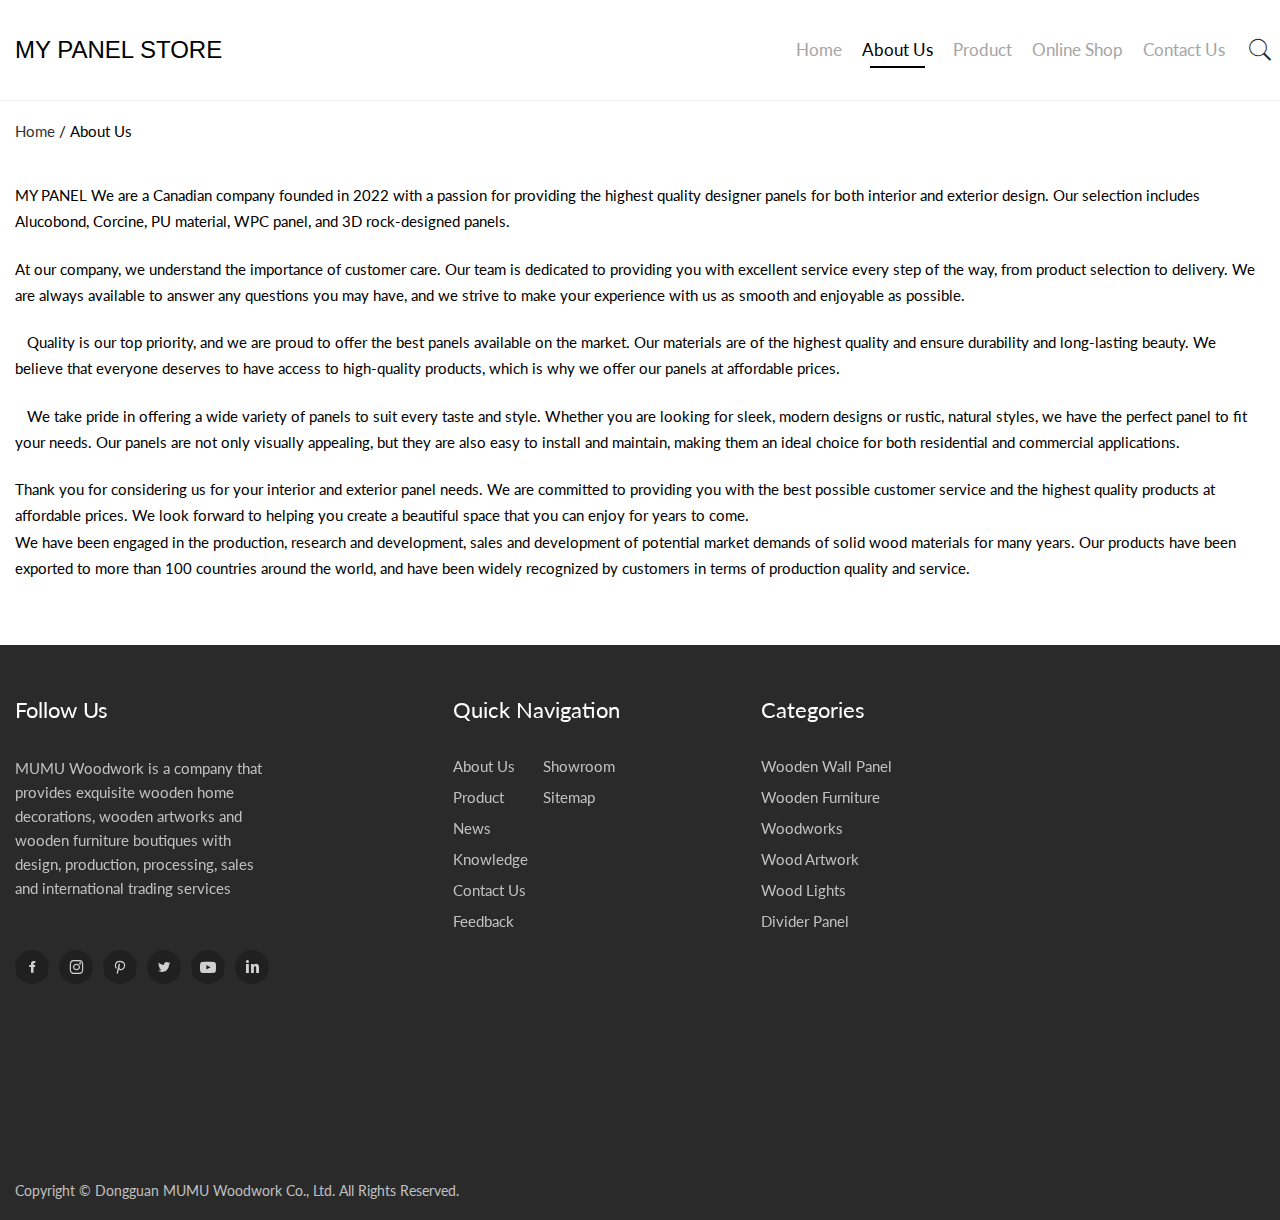
==== aboutus.html @ 703270cc "Add files via upload" ====
<!DOCTYPE html>
<html lang="en">

<head>
  <meta charset="utf-8">
  <title>About Us - Dongguan MUMU Woodwork Co., Ltd</title>
  <meta name="description" content="About Us">
  <meta name="keywords" content="About Us">
  <meta name="viewport"
    content="width=device-width, initial-scale=1, minimum-scale=1, maximum-scale=5, viewport-fit=cover">
  <meta name="application-name" content="Dongguan MUMU Woodwork Co., Ltd">
  <meta name="twitter:card" content="summary">
  <meta name="twitter:title" content="About Us - Dongguan MUMU Woodwork Co., Ltd">
  <meta name="twitter:description" content="About Us">
  <meta name="twitter:image" content="https://www.mumu-ing.com/uploads/202028101/logo202006190943495362765.jpg">
  <meta http-equiv="X-UA-Compatible" content="IE=edge">
  <meta property="og:site_name" content="Dongguan MUMU Woodwork Co., Ltd">
  <meta property="og:type" content="website">
  <meta property="og:title" content="About Us - Dongguan MUMU Woodwork Co., Ltd">
  <meta property="og:description" content="About Us">
  <meta property="og:url" content="https://www.mumu-ing.com/about-us/">
  <meta property="og:image" content="images/logo202006190943495362765.jpg">
  <link href="https://www.mumu-ing.com/about-us/" rel="canonical">
  <link href="favicon.ico" rel="shortcut icon" type="image/x-icon">
  <link href="css/toastr.min.css" rel="stylesheet" type="text/css">
  <link href="css/swiper.min.css" rel="stylesheet" type="text/css">
  <link href="css/style.css" rel="stylesheet" type="text/css">

  <link href="css/mu-code.css" rel="stylesheet" type="text/css">
  <style>
    .logo img {
      max-height: 70px;
    }

    .about .container {
      justify-content: center;
    }

    @media (max-width: 768px) {
      .logo img {
        max-height: 55px;
      }
    }

    .fcontact li {
      flex-direction: column;
    }
  </style>
</head>

<body>

  <!-- header -->
  <header>
    <div class="container flex-jc-sb"><a href="https://www.mumu-ing.com/" class="logo">
        <p style="font-family: Arial, Helvetica, sans-serif; font-size: x-large;">MY PANEL STORE</p>
      </a>
      <div class="head-box">
        <div class="search-box">
          <input class="searchtxt" name="lname" id="txtSearch" placeholder="Keyword">
          <button type="button" class="searchbtn" onclick="PSearch()" id="btnSearch" title="Search"><i
              class="iconfont icon-search"></i></button>
        </div>
        <nav>
          <ul class="nav">
            <li id="liHome"> <a href="index.html" class="inmenu">Home</a></li>
            <li id="liabout-us"> <a href="aboutus.html" class="inmenu_1">About Us</a></li>
            <li id="liproducts" onmouseover="displaySubMenu(this)" onmouseout="hideSubMenu(this)"><a
                href="https://www.mumu-ing.com/products" class="inmenu">Product</a>
              <ul class="submenu nav0">
                <li class="side_nav1" id="HeadProCat1"><a href="https://www.mumu-ing.com/wood-decorative-panels/">Wooden
                    Wall Panel</a></li>
                <li class="side_nav1" id="HeadProCat2"><a href="https://www.mumu-ing.com/wooden-furniture/">Alucobond
                    Panels</a></li>
                <li class="side_nav1" id="HeadProCat3"><a href="https://www.mumu-ing.com/wooden-gifts/">3D Rock
                    Panels</a></li>
                <li class="side_nav1" id="HeadProCat4"><a href="https://www.mumu-ing.com/wood-artwork/">WPC Panels</a>
                </li>
                <li class="side_nav1" id="HeadProCat5"><a href="https://www.mumu-ing.com/wood-lights/">PU Designers</a>
                </li>

              </ul>
            </li>
            <li id="linewslist-1"><a href="https://www.mumu-ing.com/newslist-1" class="inmenu">Online Shop</a></li>

            <li id="licontact-us"> <a href="https://www.mumu-ing.com/contact-us" class="inmenu">Contact Us</a></li>


          </ul>
        </nav>
        <i class="iconfont icon-search head-search-btn"></i><!-- language list -->
      </div>
      <div class="mob-menu"><span></span><span></span><span></span></div>
    </div>
  </header>
  <!-- main -->
  <main class="siggle-page innerpage About Us">
    <div class="inner-banner"><img src></div>
    <div class="page-box">
      <div class="container clearfix">
        <div class="crumbs"><a href="https://www.mumu-ing.com/">Home</a> / <h1>About Us</h1>
        </div>
        <div class="pageAll">
          <section>
            <p style="line-height: 1.75em;">MY PANEL We are a Canadian company founded in 2022 with a passion for
              providing the highest quality designer panels for both interior and exterior design. Our selection
              includes Alucobond, Corcine, PU material, WPC panel, and 3D rock-designed panels.<br></p><BR>
            <p style="line-height: 1.75em;">At our company, we understand the importance of customer care. Our team is
              dedicated to providing you with excellent service every step of the way, from product selection to
              delivery. We are always available to answer any questions you may have, and we strive to make your
              experience with us as smooth and enjoyable as possible. </p><br>
            <p style="line-height: 1.75em;">   Quality is our top priority, and we are proud to offer the best panels available on the market. Our materials are of the highest quality and ensure durability and long-lasting beauty. We believe that everyone deserves to have access to high-quality products, which is why we offer our panels at affordable prices.</p>
            <br>
            <p style="line-height: 1.75em;">   We take pride in offering a wide variety of panels to suit every taste and style. Whether you are looking for sleek, modern designs or rustic, natural styles, we have the perfect panel to fit your needs. Our panels are not only visually appealing, but they are also easy to install and maintain, making them an ideal choice for both residential and commercial applications.</p>
           <br>
            <p style="line-height: 1.75em;">Thank you for considering us for your interior and exterior panel needs. We are committed to providing you with the best possible customer service and the highest quality products at affordable prices. We look forward to helping you create a beautiful space that you can enjoy for years to come.</p>
            <p style="line-height: 1.75em;">We have been engaged in the production, research and development, sales and
              development of potential market demands of solid wood materials for many years. Our products have been
              exported to more than 100 countries around the world, and have been widely recognized by customers in
              terms of production quality and service.</p>
          
          </section>
        </div>
      </div>
    </div>
    <div class="contactmap"><img src="images/contactmap.jpg" alt="Contactmap"></div>
  </main>
  <!-- footer -->
  <footer>
    <div class="foot-t">
      <div class="container">
        <div class="foot-list flex-jc-sb">
          <div class="foot-item1 fadeUp">
            <h6>Follow Us</h6>
            <!-- footItem1 -->
            <p>MUMU Woodwork is a company that provides exquisite wooden home decorations, wooden artworks and wooden
              furniture boutiques with design, production, processing, sales and international trading services</p>
            <div class="fshare">
              <a href="https://www.facebook.com/mumudesign.dongguan/" target="_blank" rel="nofollow" title="facebook"><i
                  class="iconfont icon-facebook"></i></a>
              <a href="https://twitter.com/Mumu67521302" target="_blank" rel="nofollow" title="twitter"><i
                  class="iconfont icon-twitter"></i></a>
              <a href="https://www.linkedin.com/in/mumudesign/" target="_blank" rel="nofollow" title="linkedin"><i
                  class="iconfont icon-linkedin"></i></a>
              <a href="https://www.youtube.com/channel/UCdIeH8KXdBU60ajY50mnPTQ" target="_blank" rel="nofollow"
                title="youtube1"><i class="iconfont icon-youtube1"></i></a>
              <a href="https://www.pinterest.com/0f6ly6moae4ahxvrwud5t3xowgu6x1/" target="_blank" rel="nofollow"
                title="pinterest"><i class="iconfont icon-pinterest"></i></a>
            </div>
          </div>
          <div class="foot-item-box flex-jc-sb">
            <div class="foot-item2 fadeUp">
              <h6>Quick Navigation</h6>
              <ul class="fnav">
                <li id="li_Menu101_about-us"> <a href="https://www.mumu-ing.com/about-us" class="inmenu_1">About Us</a>
                </li>
                <li id="li_Menu101_products"> <a href="https://www.mumu-ing.com/products" class="inmenu">Product</a>
                </li>
                <li id="li_Menu101_newslist-1"> <a href="https://www.mumu-ing.com/newslist-1" class="inmenu">News</a>
                </li>
                <li id="li_Menu101_Info"> <a href="https://www.mumu-ing.com/info/" class="inmenu">Knowledge</a></li>
                <li id="li_Menu101_contact-us"> <a href="https://www.mumu-ing.com/contact-us" class="inmenu">Contact
                    Us</a></li>
                <li id="li_Menu101_inquiry"> <a href="https://www.mumu-ing.com/inquiry" class="inmenu">Feedback</a></li>
                <li id="li_Menu101_showroom"> <a href="https://www.mumu-ing.com/showroom/decorative-wall-painting/"
                    class="inmenu">Showroom</a></li>

                <li id="li_Menu101_sitemap"><a href="/sitemap.xml" class="inmenu">Sitemap</a></li>
              </ul>
            </div>
            <div class="foot-item3 fadeUp">
              <h6>Categories</h6>
              <!-- fprotype -->
              <ul class="fpronav">
                <li class="side_nav1" id="HeadProCat1"><a href="https://www.mumu-ing.com/wood-decorative-panels/">Wooden
                    Wall Panel</a></li>
                <li class="side_nav1" id="HeadProCat2"><a href="https://www.mumu-ing.com/wooden-furniture/">Wooden
                    Furniture</a></li>
                <li class="side_nav1" id="HeadProCat3"><a href="https://www.mumu-ing.com/wooden-gifts/">Woodworks</a>
                </li>
                <li class="side_nav1" id="HeadProCat4"><a href="https://www.mumu-ing.com/wood-artwork/">Wood Artwork</a>
                </li>
                <li class="side_nav1" id="HeadProCat5"><a href="https://www.mumu-ing.com/wood-lights/">Wood Lights</a>
                </li>
                <li class="side_nav1" id="HeadProCat6"><a href="https://www.mumu-ing.com/divider-panel/">Divider
                    Panel</a></li>

              </ul>
            </div>
            <div class="foot-item4 fadeUp">
              <h6>Contact Us</h6>
              <ul class="fcontact">
                <li>
                  <p>E-mail:</p>
                  <p><a href="mailto:jerry@mumu-ing.com" id="T9">jerry@mumu-ing.com</a></p>
                </li>
                <li>
                  <p>Phone:</p>
                  <p><a href="tel:+8613751136372">+8613751136372</a></p>
                </li>
                <li>
                  <p>Telephone:</p>
                  <p><a href="tel:+86-769-89793850">+86-769-89793850</a></p>
                </li>
                <!-- footcontinfo -->

                <li>
                  <p>Address:</p>
                  <p>Room No.2602, Universal Commerce Center,Dongguan, China 523073</p>
                </li>
              </ul>
            </div>
          </div>
        </div>
      </div>
    </div>
    <div class="foot-b">
      <div class="container">
        <p class="copyright">Copyright © Dongguan MUMU Woodwork Co., Ltd. All Rights Reserved.</p>
      </div>
    </div>
    <p class="gotop"><i class="iconfont icon-arrow-t"></i></p>
    <!-- mobile display -->
    <div class="mobile-bottom">
      <div class="mobile-bottom-item"><a href="https://api.whatsapp.com/send?l=en&phone=8613751136372" id="M8"
          target="_blank" rel="nofollow" title="whatsapp"><i class="iconfont icon-whatsapp"
            aria-hidden="true"></i>whatsapp</a></div>
      <div class="mobile-bottom-item"><a href="tel:+8613751136372" id="M7" target="_blank" rel="nofollow"
          title="phone"><i class="iconfont icon-phone" aria-hidden="true"></i>phone</a></div>
      <div class="mobile-bottom-item"><a href="mailto:jerry@mumu-ing.com" id="M9" target="_blank" rel="nofollow"
          title="E-mail"><i class="iconfont icon-email" aria-hidden="true"></i>E-mail</a></div>
      <div class="mobile-bottom-item"><a href="/contact-us" title="Inquiry"><i class="iconfont icon-liaotian"
            aria-hidden="true"></i>Inquiry</a></div>
    </div>
  </footer>
  <!-- script -->
  <script src="js/jquery-3.6.0.js"></script>
  <script src="js/Site_Common.js"></script>
  <script src="js/swiper.min.js"></script>
  <script src="js/toastr.min.js"></script>
  <script src="js/style.js"></script>
  <script src="js/en.js"></script>
  <script src="js/pcfeedback648447.js"></script>
  <script src="js/liteyt.js"></script>
  <script src="js/js408.js"></script>
  <script src="js/float28101.js" type="text/javascript"></script>
  <script>
    $('.fshare a:nth-child(1)').after($('.fshare a:last-child')).after('<a href="https://www.instagram.com/mumudesign_com/" target="_blank" rel="nofollow" title="instagram"><i class="iconfont icon-ins"></i></a>')
    $('.fshare').append($('.fshare a:nth-child(5)'))
    $('.fcontact li:nth-child(1)').after('<li><p>Fax:</p><p>+86-769-89793851</p></li>')
    $('.fcontact').prepend($('.fcontact li:eq(3)'))
    $('.fcontact li:eq(3)').after($('.fcontact li:eq(1)'))
    $('.fcontact li:last-child>p:nth-child(1)').text('Address:  Selling Centre：')
    $('.fcontact').append('<li><p>Production Centre：</p><p>No.100,Mingzhuroad,Sha Tian Town,Dongguan,China 523073</p></li>')
  </script>

</body>

</html>
---- css/style.css ----
﻿@charset "utf-8";
@import url('https://fonts.googleapis.com/css2?family=Lato:wght@300;400&display=swap');

@font-face {
    font-family: iconfont;
    font-display: swap;
    src: url(../fonts/iconfont.woff2) format('woff2'), url(../fonts/iconfont.woff) format('woff'), url(../fonts/iconfont.ttf) format('truetype')
}

.iconfont {
    font-family: iconfont !important;
    font-size: 16px;
    font-style: normal;
    -webkit-font-smoothing: antialiased;
    -moz-osx-font-smoothing: grayscale
}

.icon-Download:before {
    content: "\e675"
}

.icon-xiaohuoche:before {
    content: "\e620"
}

.icon-dianhua:before {
    content: "\e661"
}

.icon-baozhang:before {
    content: "\e7ba"
}

.icon-bi:before {
    content: "\e61b"
}

.icon-email1:before {
    content: "\e737"
}

.icon-user:before {
    content: "\e92d"
}

.icon-H:before {
    content: "\e609"
}

.icon-PhoneMobile:before {
    content: "\e6be"
}

.icon-company:before {
    content: "\ea15"
}

.icon-arrow-long-r:before {
    content: "\e92e"
}

.icon-youtube1:before {
    content: "\e7b2"
}

.icon-gp:before {
    content: "\e65d"
}

.icon-rili:before {
    content: "\e603"
}

.icon-diqiu:before {
    content: "\e60a"
}

.icon-gongsi:before {
    content: "\e617"
}

.icon-zhizao:before {
    content: "\e600"
}

.icon-fuwu:before {
    content: "\e704"
}

.icon-jingyan:before {
    content: "\e61a"
}

.icon-users:before {
    content: "\e62e"
}

.icon-skype:before {
    content: "\ec02"
}

.icon-arrow-r:before {
    content: "\e64d"
}

.icon-facebook:before {
    content: "\e63a"
}

.icon-close:before {
    content: "\e650"
}

.icon-twitter:before {
    content: "\e726"
}

.icon-arrow-l:before {
    content: "\e606"
}

.icon-ins:before {
    content: "\e664"
}

.icon-arrow-t:before {
    content: "\e60d"
}

.icon-pinterest:before {
    content: "\e685"
}

.icon-search:before {
    content: "\e64f"
}

.icon-arrow-b:before {
    content: "\e60c"
}

.icon-email:before {
    content: "\e638"
}

.icon-phone:before {
    content: "\e63d"
}

.icon-liaotian:before {
    content: "\e6db"
}

.icon-home:before {
    content: "\e821"
}

.icon-xiazai:before {
    content: "\e610"
}

.icon-dizhi1:before {
    content: "\e628"
}

.icon-linkedin:before {
    content: "\e696"
}

.icon-youtube:before {
    content: "\e660"
}

.icon-whatsapp:before {
    content: "\e933"
}

.icon-whatsapp1:before {
    content: "\e97b"
}

* {
    margin: 0;
    padding: 0;
    box-sizing: border-box;
    -webkit-tap-highlight-color: transparent
}

a,
a:hover {
    text-decoration: none;
    color: inherit;
    cursor: pointer
}

button,
input,
textarea {
    outline: 0;
    border: none;
    font: inherit;
    -webkit-appearance: none;
    border-radius: 0
}

button {
    cursor: pointer
}

i {
    vertical-align: middle
}

img {
    max-width: 100%;
    max-height: 100%;
    border: none;
    transition: all .3s ease-in-out
}

input::placeholder,
textarea::placeholder {
    font-family: inherit
}

li,
ul {
    list-style: none
}

h1,
h2,
h3,
h4,
h5,
h6 {
    font-size: inherit
}

.clearfix {
    zoom: 1
}

.clearfix::after {
    content: '';
    display: block;
    height: 0;
    visibility: hidden;
    clear: both
}

.flex {
    display: flex;
    flex-wrap: wrap
}

.flex-ai-c {
    display: flex;
    flex-wrap: wrap;
    align-items: center
}

.flex-ai-fs {
    display: flex;
    flex-wrap: wrap;
    align-items: flex-start
}

.flex-ai-fe {
    display: flex;
    flex-wrap: wrap;
    align-items: flex-end
}

.flex-jc-c {
    display: flex;
    flex-wrap: wrap;
    justify-content: center
}

.flex-jc-sb {
    display: flex;
    flex-wrap: wrap;
    justify-content: space-between
}

.flex-jc-sa {
    display: flex;
    flex-wrap: wrap;
    justify-content: space-around
}

.flex-jc-fe {
    display: flex;
    flex-wrap: wrap;
    justify-content: flex-end
}

.flex-jc-fs {
    display: flex;
    flex-wrap: wrap;
    justify-content: flex-start
}

.flex-jc-ai-c {
    display: flex;
    flex-wrap: wrap;
    justify-content: center;
    align-items: center
}

.container {
    width: 100%;
    max-width: 1600px;
    margin: 0 auto
}

.container-s {
    width: 100%;
    max-width: 1200px;
    margin: 0 auto
}

table {
    border-collapse: collapse
}

.table td,
.table th {
    border: 1px solid #e5e5e5;
    padding: 6px 16px
}

.table-bottom td,
.table-bottom th {
    border-bottom: 1px solid #e5e5e5;
    padding: 8px
}

body {
    font-family: Lato, sans-serif;
    max-width: 1920px;
    margin-left: auto;
    margin-right: auto;
    font-size: 15px;
    padding-top: 100px;
    line-height: 1.4
}

.body-layer {
    overflow-y: hidden
}

html {
    font-size: 13.3333vw
}

#jljw_IM_GdImBox {
    z-index: 900 !important
}

.products-add-inquirl,
.project-name {
    -moz-user-select: none;
    -webkit-user-select: none;
    -ms-user-select: none;
    -khtml-user-select: none;
    user-select: none
}

header {
    position: fixed;
    top: 0;
    left: 0;
    right: 0;
    background: #FFF;
    width: 100%;
    max-width: 1920px;
    margin: 0 auto;
    z-index: 999;
    transition: all .2s ease-in;
    height: 100px
}

header .container {
    height: 100%;
    align-items: center
}

.headact {
    height: 70px;
    box-shadow: 0 0 6px #CCC
}

#xyz {
    position: relative;
    margin-left: 30px;
    background: #FFF;
    width: 140px;
    height: 31px;
    z-index: 99;
    border: 1px solid #e5e5e5
}

.xyz12 {
    position: absolute;
    top: 0;
    left: 0;
    width: 100%;
    background: #FFF
}

#xyz .xyz12 span {
    position: absolute;
    right: 5px;
    top: 12px;
    width: 0;
    height: 0;
    border: 6px solid transparent;
    border-top: 6px solid #000;
    cursor: pointer
}

#xyz .xyz12 li {
    padding: 4px 0 4px 10px
}

#xyz .xyz12 li a img {
    margin-right: 5px;
    vertical-align: middle
}

#xyz .xyz12 ul li:nth-child(n+2) {
    display: none
}

header #xyz ul li:hover {
    background: #F2F2F2
}

.logo {
    display: flex;
    max-width: 20%;
    height: 100%;
    align-items: center;
    justify-content: center;
    margin-right: auto
}

.logo img {
    max-height: 84%
}

nav {
    height: 100%
}

nav .nav {
    display: flex;
    height: 100%
}

nav .nav li:not(.liproducts-diff) {
    position: relative
}

nav .nav li a {
    color: #a4a4a4;
    text-transform: capitalize
}

nav .nav>li>a {
    padding: 0 18px;
    height: 100%;
    display: flex;
    align-items: center;
    white-space: nowrap;
    font-size: 17px
}

nav .nav li .inmenu_1,
nav .nav li:hover>a {
    color: #000
}

nav .nav .submenu {
    opacity: 0;
    position: absolute;
    top: 100%;
    left: 0;
    width: 250px;
    background: #FFF;
    transition: all .3s ease-in-out;
    z-index: 9;
    border-top: 1px solid #e5e5e5;
    border-bottom: 1px solid #e5e5e5;
    transform: rotateX(90deg);
    transform-origin: top
}

nav .nav .liproducts-diff .submenu {
    width: 100%;
    display: flex;
    flex-wrap: wrap;
    justify-content: flex-start;
    padding: 60px 15%
}

nav .nav .submenu li a {
    width: 100%;
    white-space: nowrap;
    overflow: hidden;
    text-overflow: ellipsis;
    display: block;
    line-height: 1.6
}

.cate-con .cate-info {
    display: none
}

.cate-con .cate-img {
    position: absolute;
    top: 0;
    left: 0;
    border: 1px solid #e5e5e5;
    overflow: hidden;
    width: 100px;
    height: 100px;
    display: flex;
    align-items: center;
    justify-content: center
}

.cate-con .cate-img img {
    max-height: 98px;
    max-width: 98px;
    width: 100%;
    height: 100%;
    object-fit: cover
}

.cate-con .cate-img:hover img {
    transform: scale(1.1)
}

nav .nav .submenu>.LiLevel1 {
    width: 33%;
    position: relative;
    min-height: 100px;
    padding: 0 6% 0 118px;
    margin: 0 0 30px 0
}

nav .nav .submenu>.LiLevel1>a {
    color: #000
}

nav .nav .submenu>.LiLevel1>a:hover {
    color: #000
}

nav .nav .submenu .LiLevel2 a {
    font-size: 12px
}

nav .nav>li:hover .submenu {
    opacity: 1;
    transform: rotateX(0)
}

.search-box {
    width: 100%;
    height: 0;
    justify-content: center;
    align-items: center;
    display: flex;
    position: absolute;
    top: 100%;
    left: 0;
    background: #FFF;
    transition: all .3s ease-in-out;
    overflow: hidden;
    opacity: 0
}

.search-box-act {
    height: 90px;
    opacity: 1
}

.search-box #txtSearch {
    height: 38px;
    border-bottom: 1px solid #e5e5e5;
    width: 75%;
    background: #FFF;
    max-width: 600px
}

.search-box #txtSearch::placeholder {
    color: #000
}

.search-box #btnSearch {
    background-color: #000;
    text-align: center;
    width: 38px;
    height: 38px;
    line-height: 38px;
    margin-left: 20px
}

.search-box #btnSearch i {
    color: #FFF
}

.head-search-btn {
    font-size: 22px;
    cursor: pointer;
    margin-left: 20px;
    padding: 4px;
    color: #2a2a2a
}

#swiper-banner img {
    width: 100%;
    display: block
}

#swiper-banner .swiper-button-next,
#swiper-banner .swiper-button-prev {
    width: 30px;
    height: 60px;
    background: rgba(0, 0, 0, .2);
    text-align: center;
    line-height: 60px;
    transition: all .3s ease-in-out;
    margin-top: -30px
}

#swiper-banner .swiper-button-next:hover,
#swiper-banner .swiper-button-prev:hover {
    background-color: rgba(0, 0, 0, .6)
}

#swiper-banner .swiper-button-next {
    right: 0
}

#swiper-banner .swiper-button-prev {
    left: 0
}

#swiper-banner .swiper-button-next i,
#swiper-banner .swiper-button-prev i {
    font-size: 30px;
    color: #FFF
}

.swiper-pagination-bullet {
    background: #FFF;
    opacity: 1;
    width: 10px;
    height: 10px;
    margin: 0 8px
}

.swiper-pagination-bullet-active {
    background: #000
}

.productcate {
    margin-top: 28px
}

.productcate>ul {
    justify-content: space-between
}

.productcate-list li {
    position: relative;
    overflow: hidden;
    width: 32.6%
}

.productcate-img img {
    width: 100%;
    display: block
}

.productcate-hot {
    position: absolute;
    right: 0;
    top: 0;
    background: #000;
    border-radius: 0 0 0 16px;
    color: #FFF;
    padding: 6px 10px;
    z-index: 1
}

.productcate-hot strong {
    font-weight: 400;
    font-size: 20px;
    display: block
}

.productcate-box {
    position: absolute;
    left: 100%;
    top: 0;
    background: rgba(0, 0, 0, .8);
    color: #FFF;
    width: 50%;
    height: 100%;
    display: flex;
    flex-direction: column;
    justify-content: flex-end;
    padding: 20px 6%;
    transition: left .3s ease-in-out
}

.productcate-box-title {
    font-size: 20px;
    display: -webkit-box;
    -webkit-box-orient: vertical;
    -webkit-line-clamp: 2;
    overflow: hidden;
    line-height: 1.2;
    max-height: 48px
}

.productcate-box-more {
    font-size: 16px;
    font-weight: 400;
    color: #000;
    padding: 20px 0
}

.productcate-list li:hover .productcate-box {
    left: 50%
}

.about,
.hotproduct,
.writetous {
    overflow: hidden
}

.about {
    padding: 6% 0
}

.about .container-s {
    align-items: center
}

.about-l {
    width: 40%
}

.home-title {
    font-size: 36px;
    font-weight: 600;
    color: #232323;
    text-transform: capitalize
}

.home-more {
    display: inline-block;
    width: 160px;
    border: 1px solid #000;
    text-align: center;
    color: #000;
    padding: 12px 0;
    text-transform: uppercase;
    transition: all .2s ease-in-out
}

.home-more:hover {
    background: #000;
    color: #FFF
}

.about-l-text {
    color: #555;
    display: -webkit-box;
    -webkit-box-orient: vertical;
    -webkit-line-clamp: 5;
    overflow: hidden;
    margin: 40px 0;
    line-height: 1.6;
    max-height: 120px
}

.about-r {
    width: 50%
}

.about-r li {
    width: 33.3%;
    border: 1px solid #e5e5e5;
    text-align: center;
    padding: 26px 0;
    border-right: none;
    transition: all .2s ease-in-out
}

.about-r li:nth-child(3n) {
    border-right: 1px solid #e5e5e5
}

.about-r li:nth-child(n+4) {
    border-top: none
}

.about-r li i,
.about-r li em {
    font-size: 40px;
    color: #000
}

.about-r li:hover {
    box-shadow: 0 0 14px #CCC
}

.about-r-title {
    font-size: 16px;
    color: #2b2b2b;
    margin: 8px 0
}

.about-r-num {
    font-size: 30px;
    color: #2b2b2b
}

.about-r-num sub,
.about-r-num sup {
    font-size: 16px;
    vertical-align: bottom
}

.about-r-num sup {
    vertical-align: super;
    font-size: 14px
}

.highpro {
    background: #2a2a2a
}

.highpro-l,
.highpro-r {
    width: 50%
}

.highpro-l img {
    display: block;
    width: 100%;
    height: 100%
}

.highpro-r {
    background: #2a2a2a;
    padding: 6%;
    color: #FFF
}

.highpro-r .home-title {
    color: #FFF;
    font-weight: 400
}

.highpro-text {
    font-size: 15px;
    color: #c1c0c0;
    line-height: 1.6;
    margin: 30px 0 40px
}

.highpro-authentication {
    display: flex;
    flex-wrap: wrap
}

.highpro-authentication li {
    width: 50%;
    position: relative;
    padding-left: 26px;
    font-size: 14px;
    color: #c1c0c0;
    margin-bottom: 16px
}

.highpro-authentication li::before {
    content: '';
    display: block;
    width: 8px;
    height: 8px;
    background: #000;
    border-radius: 50%;
    position: absolute;
    left: 0;
    top: 5px
}

.highpro-step {
    display: flex;
    justify-content: space-between;
    margin-bottom: 7%
}

.highpro-r-box::before {
    content: '';
    width: 88%;
    height: 1px;
    background: #434343;
    left: 6%;
    top: 20px;
    position: absolute
}

.highpro-step li {
    position: relative;
    cursor: pointer
}

.highpro-step-num {
    width: 40px;
    height: 40px;
    background: #252525;
    border: 1px solid #626262;
    border-radius: 50%;
    text-align: center;
    line-height: 40px;
    font-size: 20px;
    color: #FFF;
    margin: 0 auto 18px
}

.highpro-step-title {
    font-size: 18px
}

.highpro-step-act .highpro-step-title {
    color: #7bc933
}

.highpro-step-act .highpro-step-num {
    background: #000;
    border-color: #000
}

.highpro-l .swiper-pagination {
    bottom: 20px
}

.hotproduct {
    padding: 6% 0
}

.hotproduct-l {
    width: 23%;
    padding-right: 3%
}

.hotproduct-r {
    width: 77%;
    position: relative;
    overflow: hidden
}

.hotpro-list {
    display: flex;
    flex-wrap: wrap;
    transition: transform .8s ease-in-out, opacity .2s ease-in-out;
    transform: scale(0);
    position: absolute;
    top: 0;
    left: 0;
    opacity: 0
}

.hotpro-list-act {
    transform: scale(1);
    position: static;
    opacity: 1
}

.hotpro-list li {
    width: calc(33% - 8px);
    margin: 0 16px 16px 0
}

.hotpro-list li>a {
    display: block;
    overflow: hidden;
    position: relative
}

.hotpro-box {
    position: absolute;
    bottom: -60px;
    background: rgba(42, 42, 42, .85);
    color: #FFF;
    padding: 8px 15px;
    width: 100%;
    display: flex;
    justify-content: space-between;
    left: 0;
    align-items: center;
    transition: all .2s ease-in-out
}

.hotpro-img {
    border: 1px solid #bfbfbf;
    overflow: hidden;
    text-align: center;
    font-size: 0
}

.hotpro-img img {
    width: 100%
}

.hotpro-title {
    font-size: 16px;
    display: -webkit-box;
    -webkit-box-orient: vertical;
    -webkit-line-clamp: 2;
    overflow: hidden;
    max-height: 45px
}

.hotpro-box i,
.hotpro-box em {
    font-size: 24px
}

.hotpro-list li:nth-child(3n) {
    margin-right: 0
}

.hotpro-list li:nth-child(n+4) {
    margin-bottom: 0
}

.hotpro-list li:hover .hotpro-box {
    bottom: 0
}

.hotpro-list li:hover img {
    transform: scale(1.1)
}

.hotprocate {
    border-left: 1px solid #bfbfbf;
    margin: 30px 0 60px;
    padding-right: 10%
}

.hotprocate li {
    padding: 10px 0 10px 20px;
    position: relative;
    margin-bottom: 6px;
    font-size: 16px;
    color: #777;
    cursor: pointer;
    white-space: nowrap;
    overflow: hidden;
    text-overflow: ellipsis;
    transition: all .2s ease-in-out
}

.hotprocate li::before {
    content: '';
    width: 2px;
    height: 100%;
    position: absolute;
    top: 0;
    left: 0;
    background: #000;
    opacity: 0;
    transition: all .2s ease-in-out
}

.hotprocate .hotprocate-act::before,
.hotprocate li:hover::before {
    opacity: 1
}

.hotprocate .hotprocate-act,
.hotprocate li:hover {
    color: #000
}

.writetous {
    background: #000;
    padding: 5% 0
}

.writetous .container-s {
    align-items: center
}

.writetous h5 {
    font-size: 30px;
    color: #2e2b26;
    text-transform: uppercase
}

.writetous h5 span {
    color: #FFF
}

.write-text {
    max-width: 560px;
    font-size: 16px;
    color: #2c2a28
}

.writetous .home-more {
    color: #FFF;
    border-color: #FFF
}

.writetous .home-more:hover {
    background: #FFF;
    color: #000
}

.news {
    padding: 6% 0
}

.news .home-title {
    text-align: center;
    margin-bottom: 5%
}

.news-list li {
    width: 32%
}

.news-img {
    overflow: hidden;
    display: block
}

.news-img img {
    display: block;
    width: 100%
}

.news-data {
    margin: 14px 0;
    font-size: 16px;
    color: #2c2a28
}

.news-data i {
    font-size: 18px;
    margin-right: 12px
}

.news-title {
    font-size: 16px;
    font-weight: 600;
    color: #2a2a2a;
    display: -webkit-box;
    -webkit-box-orient: vertical;
    -webkit-line-clamp: 2;
    overflow: hidden;
    text-transform: uppercase;
    transition: all .3s ease-in-out;
    max-height: 45px
}

.news-text {
    color: #7a7a7a;
    display: -webkit-box;
    -webkit-box-orient: vertical;
    -webkit-line-clamp: 2;
    overflow: hidden;
    margin: 12px 0 20px;
    max-height: 42px
}

.news-list li .home-more {
    padding: 10px 0;
    width: 200px
}

.news-list li:hover img {
    transform: scale(1.1)
}

.news-list li:hover .news-title {
    color: #000
}

.news-list li:hover .home-more {
    background: #000;
    color: #FFF
}

.location {
    background-position: center;
    background-size: cover;
    padding: 4.5% 0
}

.location .container-s {
    display: flex;
    justify-content: flex-end
}

.location-box {
    background: #FFF;
    padding: 5%;
    width: 400px
}

.location-title {
    font-size: 26px;
    font-weight: 600;
    color: #2a2a2a;
    padding-bottom: 10px
}

.contact li,
.contactus li {
    margin-top: 20px
}

.contact li a,
.contact li p {
    color: #606060
}

.contact li strong {
    display: inline-block;
    font-size: 16px;
    font-weight: 400;
    color: #2a2a2a;
    margin-bottom: 4px
}

footer,
footer a {
    color: #c1c0c0
}

.foot-t {
    background: #2a2a2a;
    padding: 50px 0 30px
}

.foot-list {
    overflow: hidden
}

.foot-list>.foot-item1 {
    width: 25%
}

.foot-list>.foot-item-box {
    width: 65%
}

.foot-list>.foot-item-box>div {
    max-width: 30%
}

.foot-item1 p {
    line-height: 1.6;
    max-width: 80%
}

.foot-list div h6 {
    font-size: 22px;
    font-weight: 400;
    margin-bottom: 30px;
    color: #000
}

.fnav li a,
.fpronav li a {
    display: block;
    margin-bottom: 10px;
    transition: color .2s ease-in-out
}

.fnav li a:hover,
.fpronav li a:hover {
    color: #000
}

.foot-qr {
    max-height: 120px
}

.foot-b {
    background: #2a2a2a;
    overflow: hidden;
    padding: 20px 0
}

.gotop {
    position: fixed;
    bottom: calc(145px + constant(safe-area-inset-bottom));
    bottom: calc(145px + env(safe-area-inset-bottom));
    right: 24px;
    width: 30px;
    height: 30px;
    background: #FFF;
    text-align: center;
    line-height: 30px;
    cursor: pointer;
    display: none;
    z-index: 10
}

.gotop i {
    color: #000;
    font-size: 20px
}

.mob-menu {
    display: none;
    cursor: pointer;
    margin-left: 30px;
    position: relative;
    height: 26px;
    width: 40px
}

.mob-menu span {
    position: absolute;
    right: 0;
    display: block;
    height: 4px;
    background: #000;
    border-radius: 2px;
    transition: all .2s ease-in-out
}

.mob-menu span:nth-child(1) {
    width: 80%;
    top: 0
}

.mob-menu span:nth-child(2) {
    width: 60%;
    top: 50%;
    margin-top: -2px
}

.mob-menu span:nth-child(3) {
    width: 80%;
    top: auto;
    bottom: 0
}

.mob-search {
    display: none
}

nav .nav>li i {
    display: none
}

.noscroll {
    overflow-Y: hidden
}

.mobact span {
    height: 3px
}

.mobact span:first-child {
    transform: rotate(45deg);
    top: 46%
}

.mobact span:nth-child(2) {
    opacity: 0
}

.mobact span:nth-child(3) {
    width: 80%;
    transform: rotate(-45deg);
    top: 46%
}

.mobile-bottom {
    background: #000;
    color: #FFF;
    display: flex;
    opacity: 0;
    transition: all .3s ease-in-out;
    height: 1.2rem;
    align-items: center;
    position: fixed;
    left: 0;
    bottom: -1.2rem;
    width: 100%;
    z-index: 500;
    overflow: hidden;
    padding: 4px 0
}

.mobile-bottom-item {
    text-align: center;
    width: 25%;
    font-size: .24rem;
    text-transform: uppercase
}

.mobile-bottom-item i {
    display: block;
    font-size: .45rem;
    margin-bottom: 4px
}

.fcontact li {
    display: flex;
    line-height: 1.4;
    margin-bottom: 10px
}

.fcontact li>p:nth-child(1) {
    margin-right: 10px;
    white-space: nowrap
}

.page-box {
    padding-bottom: 5%
}

.inner-banner {
    min-height: 1px;
    background-color: #EEE
}

.inner-banner img {
    display: block
}

.crumbs {
    color: #000;
    text-transform: capitalize;
    padding: 20px 0 40px
}

.crumbs h1 {
    display: inline-block;
    font-weight: 400
}

.crumbs a {
    color: #313131
}

.page-l {
    float: left;
    width: 330px;
    color: #2a2a2a
}

.page-r {
    width: calc(100% - 400px);
    float: right
}

.pageAll {
    width: 100%
}

.page-l-menu {
    text-align: center;
    margin-bottom: 30px
}

.page-l-menu-tit {
    background: #000;
    color: #FFF;
    padding: 4px 20px;
    font-size: 30px;
    text-transform: capitalize;
    font-family: Lato;
    font-weight: 300
}

.page-l-menu ul {
    border-left: 1px solid #e5e5e5;
    border-right: 1px solid #e5e5e5
}

.page-l-menu ul li a {
    display: block;
    padding: 15px 0;
    border-bottom: 1px solid #e5e5e5
}

.page-l-menu ul li a:hover {
    color: #000
}

.page-l-contact-box {
    border: 1px solid #e5e5e5;
    padding: 30px 26px
}

.page-l-contact-box>p {
    display: flex;
    margin-bottom: 12px
}

.page-l-contact-box>p:last-child {
    margin-bottom: 0
}

.page-l-contact-box>p a:hover {
    color: #000
}

.page-l-contact-box>p span {
    display: block;
    flex: 1
}

.page-l-contact-box strong {
    font-weight: 400;
    margin-right: 4px
}

.project-list li {
    display: flex;
    align-items: center;
    flex-wrap: wrap;
    border-bottom: 1px solid #e5e5e5;
    transition: all .3s ease-in-out;
    padding: 20px 0
}

.project-list li:last-child {
    margin-bottom: 0
}

.project-img {
    width: 25%;
    font-size: 0;
    overflow: hidden
}

.project-info {
    width: 75%;
    padding: 0 2%;
    color: #2a2a2a
}

.project-name {
    font-size: 20px;
    white-space: nowrap;
    overflow: hidden;
    text-overflow: ellipsis;
    font-weight: 600
}

.project-content {
    margin: 14px 0 0;
    line-height: 1.6;
    display: -webkit-box;
    -webkit-box-orient: vertical;
    -webkit-line-clamp: 4;
    overflow: hidden;
    max-height: 96px
}

.project-list li:hover img {
    transform: scale(1.1)
}

.project-list li:hover .project-name {
    color: #000
}

.project-list li .project-more {
    margin-top: 3%
}

.project-list li .project-more i {
    margin-left: 22px
}

.download-list li {
    padding: 20px 0;
    border-bottom: 1px solid #e5e5e5
}

.download-list li:last-child,
.project-list li:last-child {
    border-bottom: none
}

.download-list li::after {
    content: '';
    display: block;
    height: 0;
    visibility: hidden;
    clear: both
}

.download-img {
    float: left;
    width: 200px;
    border: 1px solid #e5e5e5
}

.download-info {
    float: left;
    width: calc(100% - 200px);
    padding-left: 50px
}

.download-name {
    font-size: 22px;
    color: #2a2a2a;
    margin: 30px 0;
    background: url(../images/downloadicon.png) no-repeat left 4px;
    padding-left: 26px;
    display: -webkit-box;
    -webkit-box-orient: vertical;
    -webkit-line-clamp: 2;
    overflow: hidden;
    max-height: 61px
}

.download-btn {
    display: flex;
    width: 206px;
    border: 2px solid #000;
    font-size: 20px;
    text-align: center;
    padding: 10px 0;
    transition: all .2s ease-in-out;
    justify-content: center;
    align-items: center;
    text-transform: uppercase;
    color: #000;
    margin-left: 250px
}

.download-btn i {
    font-size: 18px;
    margin-right: 10px
}

.download-btn:hover {
    background-color: #000;
    color: #FFF
}

.contactus-box-feed {
    width: calc(100% - 500px);
    padding-left: 6%
}

.contactus-box h5 {
    font-size: 24px;
    font-family: Lato;
    font-weight: 400;
    color: #000;
    margin-bottom: 20px
}

.contactus-box .location-box {
    background: #2a2a2a
}

.contactus-box .contactus li strong,
.contactus-box .location-title {
    color: #FFF;
    font-weight: 400
}

.contactus li a,
.contactus li p {
    color: #c1c0c0
}

.contactmap {
    display: none
}

.inquiry-tit {
    font-size: 22px;
    margin: 90px 0 30px
}

.inquiry-form {
    display: flex;
    flex-wrap: wrap;
    justify-content: space-between
}

.inquiry-form input {
    width: 49%;
    height: 50px;
    background: #FFF;
    border: 1px solid #e3e3e3;
    padding: 0 36px 0 14px;
    color: #313131;
    margin-bottom: 20px;
    border-radius: 5px
}

#in-name {
    background: url(../images/inname.png) no-repeat;
    background-position: right 14px
}

#in-email {
    background: url(../images/inemail.png) no-repeat;
    background-position: right 14px
}

#in-phone {
    background: url(../images/inphone.png) no-repeat;
    background-position: right 14px
}

#in-company {
    background: url(../images/incompany.png) no-repeat;
    background-position: right 14px
}

#in-title {
    background: url(../images/intitle.png) no-repeat;
    background-position: right 14px
}

#in-content {
    background: url(../images/incontent.png) no-repeat right 14px
}

#in-name.require {
    background-position: right -38px
}

#in-email.require {
    background-position: right -38px
}

#in-phone.require {
    background-position: right -38px
}

#in-company.require {
    background-position: right -38px
}

#in-title.require {
    background-position: right -38px
}

#in-content.require {
    background: url(../images/incontent-c.png) no-repeat right 14px
}

.inquiry-form input#in-title {
    width: 100%
}

.inquiry-form input::placeholder,
.inquiry-form textarea::placeholder {
    color: #2a2a2a
}

.inquiry-form textarea {
    width: 100%;
    height: 120px;
    background: #FFF;
    border: 1px solid #e3e3e3;
    padding: 20px;
    color: #313131;
    border-radius: 5px
}

#feedbackForm {
    font-family: Lato;
    font-weight: 400;
    max-width: 890px
}

#feedbackForm .send-btn {
    width: 200px;
    height: 50px;
    background: #000;
    border-radius: 5px;
    margin-top: 16px;
    text-align: center;
    line-height: 50px;
    font-size: 16px;
    color: #FFF;
    cursor: pointer
}

.aboutus-box {
    text-align: center;
    color: #2a2a2a;
    font-size: 16px
}

.aboutus-box p {
    line-height: 1.5;
    margin-bottom: 20px
}

.aboutus-box .aboutus-box-text {
    text-transform: uppercase;
    margin-bottom: 2%
}

.aboutus-box h6 {
    font-size: 24px;
    color: #000;
    font-weight: 400;
    margin-bottom: 10px;
    text-transform: uppercase
}

.aboutus-box section {
    margin-bottom: 4%
}

.aboutus-box section:last-child {
    margin-bottom: 0
}

.aboutus-sec2-img {
    width: 50%;
    font-size: 0;
    padding-right: 3%
}

.aboutus-sec2-box {
    width: 50%;
    text-align: left
}

.aboutus-sec2-box p {
    font-size: 15px;
    color: #555;
    margin-bottom: 4%
}

.aboutus-sec2-box div:last-child p:last-child {
    margin-bottom: 0
}

.aboutus-sec2-box .aboutus-years {
    font-size: 30px;
    color: #2a2a2a;
    margin-bottom: 8px
}

.aboutus-zs {
    margin-top: 2%
}

.aboutus-zs img {
    border: 1px solid #e5e5e5;
    max-height: 400px;
    max-width: 20%;
    display: block;
    margin: 0 8px
}

.latestnews ul {
    padding: 14px 0
}

.latestnews {
    margin-bottom: 30px
}

.latestnews ul li {
    padding: 18px 0;
    border-bottom: 1px solid #e5e5e5
}

.latestnews ul li:last-child {
    border-bottom: none
}

.latestnews-img {
    overflow: hidden
}

.latestnews-img img {
    display: block;
    max-height: 200px;
    object-fit: cover;
    width: 100%
}

.latestnews-data {
    font-size: 12px;
    margin: 8px 0
}

.latestnews-data i {
    margin-right: 8px
}

.latestnews-tit {
    display: -webkit-box;
    -webkit-box-orient: vertical;
    -webkit-line-clamp: 2;
    overflow: hidden;
    font-weight: 600;
    transition: all .2s ease-in-out;
    max-height: 42px
}

.latestnews-text {
    font-size: 12px;
    color: #7c7c7c;
    margin: 8px 0 10px;
    display: -webkit-box;
    -webkit-box-orient: vertical;
    -webkit-line-clamp: 2;
    overflow: hidden;
    max-height: 34px
}

.latestnews ul li:hover .latestnews-tit {
    color: #000
}

.latestnews ul li:hover .latestnews-img img {
    transform: scale(1.1)
}

.newspage-ninelist-1,
.video-list {
    display: flex;
    flex-wrap: wrap
}

.newspage-ninelist-1 li {
    width: 31.3%;
    margin: 0 3% 30px 0;
    transition: transform .3s ease-in-out, box-shadow .3s ease-in-out;
    padding-bottom: 10px
}

.newspage-ninelist-1 li:nth-child(3n) {
    margin-right: 0
}

.newspage-img img,
.video-img img {
    display: block;
    width: 100%
}

.newspage-data,
.video-data {
    font-size: 14px;
    color: #2c2a28;
    margin: 10px 0 6px
}

.newspage-data i,
.video-data i {
    margin-right: 10px
}

.newspage-title {
    font-size: 24px;
    color: #2c2a28;
    text-align: center;
    padding: 9px 0;
    margin-bottom: 30px;
    text-transform: uppercase
}

.video-info {
    padding: 10px 0
}

.newspage-tit a {
    font-size: 16px;
    color: #2a2a2a;
    overflow: hidden;
    display: -webkit-box;
    -webkit-box-orient: vertical;
    -webkit-line-clamp: 2;
    width: 100%;
    font-weight: 600;
    line-height: 1.3;
    max-height: 42px
}

.newspage-text,
.video-in {
    line-height: 1.3;
    display: -webkit-box;
    -webkit-box-orient: vertical;
    -webkit-line-clamp: 2;
    overflow: hidden;
    margin: 10px 0;
    color: #7a7a7a;
    max-height: 2.6em;
    font-size: 14px
}

.newspage-ninelist-1 li:hover {
    transform: translateY(6px)
}

.newspage-ninelist-1 li:hover .newspage-tit a,
.video-list li:hover .video-name {
    color: #000
}

.pages-turn {
    color: #2a2a2a;
    text-align: center;
    margin: 20px 0 30px
}

.pages-turn a,
.pages-turn span {
    display: inline-block;
    width: 50px;
    height: 50px;
    line-height: 50px;
    text-align: center;
    margin: 0 4px 10px;
    border: 1px solid #e5e5e5
}

.pages-turn a {
    color: #2a2a2a
}

.pages-turn span {
    color: #7c7c7c
}

.pages-turn .ctxt,
.pages-turn a:hover {
    background: #000;
    color: #FFF
}

.page-l .sf-menu {
    margin-bottom: 30px
}

.sf-menu a {
    color: #7c7c7c;
    display: block;
    padding: 12px 20px;
    white-space: nowrap;
    overflow: hidden;
    text-overflow: ellipsis
}

.sf-menu .LiLevel1>a {
    font-size: 16px;
    font-weight: 600;
    color: #2a2a2a
}

.sf-menu>li {
    position: relative;
    border-bottom: 1px solid #e5e5e5;
    padding-right: 30px
}

.sf-menu>li:last-child {
    border-bottom: none
}

.sf-menu>li i {
    position: absolute;
    right: 10px;
    top: 12px;
    z-index: 1;
    transform: rotate(-90deg);
    font-weight: 600;
    cursor: pointer;
    transition: transform .2s ease-in-out;
    color: #000
}

.sf-menu>li i.active {
    transform: rotate(0)
}

.sf-menu .sub-menu {
    display: none
}

.sf-menu .sub-menu a {
    color: #666;
    font-size: 14px;
    padding: 6px 0 6px 40px;
    white-space: nowrap;
    text-overflow: ellipsis;
    overflow: hidden
}

.page-l .categories .sf-menu .currentProType,
.sf-menu li:hover>a {
    color: #000
}

@media(min-width:1025px) {
    .sf-menu>li:hover i {
        transform: rotate(0)
    }

    .sf-menu>li:hover .sub-menu {
        display: block;
        padding-bottom: 10px
    }
}

.newspage-ninelist-0>li {
    background: #fafafa;
    margin-bottom: 3%;
    transition: box-shadow .3s ease-in-out
}

.newspage-item-data {
    width: 110px;
    background: #000;
    color: #fefefe;
    display: flex;
    flex-wrap: wrap;
    align-items: center;
    justify-content: center;
    text-align: center;
    padding: 31px 10px;
    transition: background .2s ease-in-out
}

.newspage-item-data p {
    width: 100%;
    height: auto
}

.newspage-item-data p:nth-child(1) {
    font-size: 18px;
    border-bottom: 1px solid #fefefe;
    padding-bottom: 6px;
    margin-bottom: 6px
}

.newspage-item-data p:nth-child(2) {
    font-size: 18px
}

.newspage-item-box {
    width: calc(100% - 110px);
    padding: 0 24px 0 18px
}

.newspage-item-tit a {
    display: block;
    width: 100%;
    font-size: 18px;
    color: #2a2a2a;
    margin-bottom: 6px;
    white-space: nowrap;
    text-overflow: ellipsis;
    overflow: hidden
}

.newspage-item-text {
    line-height: 1.6;
    display: -webkit-box;
    -webkit-box-orient: vertical;
    -webkit-line-clamp: 2;
    overflow: hidden;
    color: #7a7a7a;
    max-height: 3.2em;
    font-size: 14px
}

.newspage-ninelist-0>li:hover {
    box-shadow: 0 4px 10px #CCC
}

.newspage-ninelist-0>li:hover .newspage-item-data {
    background-color: #000
}

.newspage-ninelist-0>li:hover .newspage-item-tit a {
    color: #000
}

.newspage-ninelist-0 {
    margin-bottom: 70px
}

.documentcontent-tit,
.newsdetails h1 {
    font-size: 22px;
    color: #2a2a2a;
    text-align: center;
    border-bottom: 1px solid #e5e5e5;
    padding: 4px 0 20px
}

.documentcontent-tit {
    margin-bottom: 20px
}

.newsdetails-data {
    color: #2a2a2a;
    text-align: center;
    width: 100%
}

.data-share {
    padding: 20px 0
}

#page-content-view {
    margin-left: 4%
}

.newsdetails-cont p {
    line-height: 1.6;
    margin-bottom: 20px;
    word-break: break-word
}

.newsdetails-cont {
    margin-bottom: 50px;
    color: #777;
    border-bottom: 1px solid #e5e5e5;
    padding-bottom: 20px
}

.newpages-list {
    display: flex;
    justify-content: center
}

.newpages-list>div {
    width: 40%;
    display: flex;
    align-items: center;
    font-size: 16px;
    color: #777;
    transition: all .2s ease-in-out
}

.newpages-list>div span {
    display: block;
    width: calc(100% - 46px)
}

.newpages-list>div i,
.newpages-list>div em {
    font-size: 26px;
    font-weight: 700;
    margin: 0 10px
}

.newpages-list>div:first-child {
    text-align: right
}

.newpages-list>div:hover {
    color: #000
}

.newpages-list>div:hover i,
.newpages-list>div:hover em {
    color: #000
}

.pages-list {
    margin-top: 50px;
    display: flex;
    flex-wrap: wrap;
    justify-content: space-between
}

.pages-list>div {
    width: 50%;
    color: #2b2b2b;
    display: flex;
    align-items: center;
    font-size: 18px;
    line-height: 1.2;
    transition: all .2s ease-in-out;
    border: 1px solid transparent;
    padding: 6px 10px;
    font-size: 18px;
    background: #fafafa
}

.pages-list>div:hover {
    color: #000;
    border-color: #000
}

.pages-list>div i,
.pages-list>div em {
    display: inline-block;
    font-size: 26px;
    margin: 0 10px
}

.pages-list>div:nth-child(2) {
    justify-content: flex-end;
    text-align: right
}

.pages-list>div p {
    width: calc(100% - 46px)
}

.lastproducts-list {
    margin-bottom: 30px
}

.lastproducts-list li {
    margin-top: 20px
}

.lastproducts-img {
    border: 1px solid #e5e5e5;
    width: 120px;
    overflow: hidden;
    max-height: 120px
}

.lastproducts-list li img {
    display: block;
    width: 100%
}

.lastproducts-box {
    width: calc(100% - 120px);
    padding-left: 18px
}

.lastproducts-title a {
    display: block;
    font-size: 16px;
    font-weight: 600;
    color: #2a2a2a;
    white-space: nowrap;
    text-overflow: ellipsis;
    overflow: hidden;
    transition: all .2s ease-in-out
}

.lastproducts-text {
    color: #7c7c7c;
    display: -webkit-box;
    -webkit-box-orient: vertical;
    -webkit-line-clamp: 2;
    overflow: hidden;
    margin: 4px 0 12px;
    max-height: 42px
}

.viewmore {
    display: block;
    width: 150px;
    height: 30px;
    border: 1px solid #000;
    font-size: 12px;
    color: #000;
    text-align: center;
    line-height: 30px;
    transition: all .2s ease-in-out;
    text-transform: capitalize
}

.lastproducts-list li:hover .lastproducts-title a {
    color: #000
}

.lastproducts-list li:hover .viewmore,
.latestnews li:hover .viewmore,
.newspage-ninelist-1 li:hover .viewmore,
.project-list li:hover .project-more {
    background: #000;
    color: #FFF
}

.products-ninelist-1 {
    display: flex;
    flex-wrap: wrap;
    margin-bottom: 40px
}

.products-ninelist-1 li {
    width: 31.8%;
    margin: 0 2% 30px 0;
    text-align: center;
    transition: all .2s ease-in-out;
    padding-bottom: 10px
}

.products-ninelist-1 li:nth-child(3n) {
    margin-right: 0
}

.products-ninelist-1 li .products-list-img {
    overflow: hidden;
    border: 1px solid #e5e5e5
}

.products-ninelist-1 li .products-list-img img {
    display: block;
    width: 100%;
    max-height: 400px
}

.products-list-tit {
    font-size: 18px;
    color: #2a2a2a;
    display: -webkit-box;
    -webkit-box-orient: vertical;
    -webkit-line-clamp: 2;
    overflow: hidden;
    margin-top: 10px;
    padding: 0 6px;
    max-height: 39px
}

.products-list-tit a {
    display: block;
    max-width: 100%;
    word-break: break-word;
    font-weight: 600;
    line-height: 1.1
}

.products-list-text {
    line-height: 1.6;
    display: -webkit-box;
    -webkit-box-orient: vertical;
    overflow: hidden;
    margin: 6px 0 16px;
    padding: 0 6px;
    -webkit-line-clamp: 2;
    max-height: 48px
}

.products-ninelist-1 .products-list-text {
    -webkit-line-clamp: 1;
    max-height: 24px
}

.products-add-inquirl {
    display: inline-block;
    color: #000;
    cursor: pointer;
    padding: 6px 14px;
    line-height: 1;
    border: 1px solid #000
}

.products-inquirl-btn {
    display: inline-block;
    width: 16px;
    height: 16px;
    border: 1px solid #000;
    vertical-align: middle;
    margin-right: 8px;
    cursor: pointer
}

.products-add-inquirl span {
    vertical-align: middle
}

.products-ninelist-1 li:hover .products-list-img img {
    transform: scale(1.1)
}

.pro-item-checked .products-list-tit a,
.products-ninelist-1 li:hover .products-list-tit a {
    color: #000
}

.pro-checked .products-inquirl-btn::before {
    content: '√';
    position: relative;
    font-size: 26px;
    top: -8px;
    right: 0
}

.procateword {
    padding: 10px;
    font-size: 14px;
    line-height: 1.7;
    background: #FCFCFC;
}

.protype-text {
    padding-top: 4px
}

.procateword a {
    text-decoration: underline
}

.procate-a a {
    display: inline-block;
    border: 1px solid #e3e3e3;
    border-radius: 20px;
    padding: 2px 8px;
    margin: 6px 8px 6px 0;
    font-size: 12px;
    text-decoration: none
}

.product-price {
    margin: 10px 0 12px
}

.product-content-price {
    margin-top: 10px
}

.addToCart {
    cursor: pointer
}

.tips {
    background: orange;
    width: 240px;
    padding: 10px;
    font-size: 14px;
    color: #FFF;
    line-height: 1.6;
    position: fixed;
    top: 20%;
    left: 50%;
    border-radius: 6px;
    margin: -32px 0 0 -120px
}

.page-tit {
    font-size: 30px;
    font-family: Lato;
    font-weight: 300;
    color: #1a1a1a;
    border-left: 4px solid #000;
    padding: 4px 0 4px 10px;
    margin-bottom: 30px;
    text-transform: capitalize
}

.products-ninelist-0>li {
    background: #fafafa;
    border: 1px solid #e5e5e5;
    overflow: hidden;
    display: flex;
    flex-wrap: wrap;
    align-items: center;
    margin-bottom: 3%;
    transition: all .3s ease-in-out
}

.products-ninelist-0>li .products-list-img {
    width: 25%
}

.products-ninelist-0>li .products-list-img img {
    display: block;
    width: 100%;
    height: 100%;
    object-fit: cover
}

.products-ninelist-0>li .products-list-box {
    width: 75%;
    padding: 10px 40px
}

.products-ninelist-0>li .products-list-text {
    margin: 0 0 20px;
    padding: 0;
    font-size: 14px
}

.products-ninelist-0 .products-list-tit {
    padding: 0
}

.products-ninelist-0 {
    margin-bottom: 70px
}

.products-ninelist-0>li:hover {
    transform: translateY(-10px);
    box-shadow: 0 4px 10px #CCC
}

.products-ninelist-0>li:hover .products-list-tit a {
    color: #000
}

.small-box {
    width: 100%;
    height: 560px;
    border: 1px solid #e5e5e5;
    position: relative;
    background: #FFF;
    overflow: hidden
}

.vPlay {
    position: absolute;
    bottom: 10px;
    left: 10px;
    background: rgba(0, 0, 0, .6) url(../images/vPlay.png) no-repeat center;
    background-size: 26px;
    z-index: 10;
    cursor: pointer;
    user-select: none;
    width: 40px;
    height: 40px;
    border-radius: 50%
}

.pdshow-l {
    width: 560px
}

.preview-container {
    position: relative;
    width: 100%
}

.preview-container .small-box img {
    max-width: 100%;
    max-height: 100%;
    display: block
}

.preview-container .small-box .hover {
    position: absolute;
    width: 180px;
    height: 180px;
    background-color: hsla(0, 0%, 80%, .6);
    border: 1px solid #EEE;
    display: none;
    cursor: move
}

.preview-container .thumbnail-box {
    margin-top: 30px;
    position: relative;
    width: 100%
}

.preview-container .thumbnail-box .btn {
    position: absolute;
    top: 50%;
    width: 22px;
    height: 22px;
    margin-top: -11px;
    color: #000
}

.preview-container .thumbnail-box .btn i {
    font-size: 26px;
    font-weight: 600
}

.preview-container .thumbnail-box .btn-prev {
    left: 0
}

.preview-container .thumbnail-box .btn-next {
    right: 0
}

.preview-container .thumbnail-box .btn_next_disabled,
.preview-container .thumbnail-box .btn_prev_disabled {
    opacity: .5;
    cursor: not-allowed
}

.preview-container .thumbnail-box .list {
    overflow: hidden;
    width: calc(100% - 72px);
    margin: 0 auto;
    position: relative
}

.preview-container .thumbnail-box .list .swiper-pagination {
    display: none
}

.preview-container .thumbnail-box .list ul .item {
    width: 110px;
    height: 110px;
    display: flex;
    justify-content: center;
    align-items: center;
    margin: 0 6px;
    border: 1px solid #e5e5e5;
    font-size: 0;
    cursor: pointer;
    overflow: hidden
}

.preview-container .thumbnail-box .list ul .item img {
    width: 99%
}

.preview-container .thumbnail-box .list ul .item-cur {
    border-color: #000
}

.preview-container .thumbnail-box .list .banner-page {
    display: none;
    justify-content: center;
    align-items: center;
    position: absolute;
    width: 13.3333333333vw;
    border-radius: 5.3333333333vw;
    background: #000;
    bottom: 1.3333333333vw;
    right: 1.3333333333vw;
    z-index: 999
}

.preview-container .thumbnail-box .list .banner-page span {
    color: #FFF;
    font-size: 4vw;
    margin: 0 2px
}

.preview-container .big-box {
    display: none;
    overflow: hidden;
    top: 0;
    left: calc(100% - 1px);
    border: 1px solid #e5e5e5;
    position: absolute;
    width: 100%;
    height: 560px;
    background: #FFF;
    z-index: 20
}

.preview-container .big-box img {
    display: block;
    max-width: none;
    max-height: none;
    width: 150%
}

.pdshow-r {
    width: calc(100% - 560px);
    padding: 10px 0 0 30px;
    color: #2a2a2a
}

.pdshow-r h1 {
    font-size: 40px;
    font-family: Lato;
    font-weight: 300;
    line-height: 1.3
}

.pdshow-r-text {
    line-height: 1.6;
    padding: 3% 0 6%;
    font-size: 16px;
    border-bottom: 1px solid #e5e5e5;
    margin-bottom: 6%
}

.pdshow-r-btn {
    margin-top: 6%;
    display: flex;
    justify-content: space-between
}

.pdshow-r-btn>a,
.pdshow-r-btn>div {
    width: 48%;
    height: 42px;
    border: 1px solid #000;
    color: #000;
    display: flex;
    justify-content: space-between;
    align-items: center;
    padding: 0 20px;
    margin-bottom: 10px;
    transition: all .2s ease-in-out;
    text-transform: uppercase
}

.pdshow-r-btn>a:hover,
.pdshow-r-btn>div:hover {
    background-color: #000;
    color: #FFF
}

.pdshow-r-btn>div a {
    display: flex;
    align-items: center;
    width: 100%;
    height: 100%
}

.pdservice {
    border-top: 1px solid #e5e5e5;
    padding: 2% 0
}

.pdservice li i,
.pdservice li em {
    font-size: 20px;
    color: #000;
    margin-right: 14px
}

.pdservice li span {
    color: #7c7c7c
}

.prodetails-box-cont {
    margin-top: 3%
}

.prodetails-box-tit {
    font-size: 24px;
    color: #2a2a2a;
    margin-bottom: 16px;
    border-bottom: 1px solid #e5e5e5;
    padding-bottom: 8px;
    text-transform: uppercase;
    font-weight: 400
}

.prodetails-box {
    margin-top: 30px
}

.prodetails-bref {
    font-size: 16px;
    color: #2a2a2a
}

.prodetails-bref strong {
    font-weight: 600
}

.prodetails-bref,
.prodetails-bref p,
.siggle-page .page-r {
    line-height: 1.6
}

.productsTags {
    color: #2a2a2a;
    margin-top: 40px
}

.table-responsive {
    margin: 20px 0;
    overflow-x: auto
}

.prodetails-bref table {
    max-width: 100%;
    overflow-x: auto;
    width: 100%
}

.pd-inquirl {
    margin-top: 8%
}

.pd-inquirl .prodetails-box-tit {
    margin-bottom: 30px
}

.singglepic {
    width: 100%;
    border: 1px solid #e5e5e5;
    display: flex;
    align-items: center;
    justify-content: center;
    overflow: hidden
}

.singglepic img {
    transition: transform .3s ease-in-out
}

.singglepic:hover img {
    transform: scale(1.2)
}

.maybe {
    margin-top: 60px
}

.maybe-list>li {
    width: 30%;
    margin-top: 20px;
    text-align: center
}

.maybe-img {
    border: 1px solid #e5e5e5;
    overflow: hidden
}

.maybe-img img {
    transition: all .3s ease-in-out
}

.maybe-tit {
    display: -webkit-box;
    -webkit-box-orient: vertical;
    -webkit-line-clamp: 2;
    overflow: hidden;
    font-size: 16px;
    margin: 10px 0;
    color: #2a2a2a;
    line-height: 1.2;
    padding: 0 4px;
    font-weight: 600;
    transition: all .2s ease-in-out;
    max-height: 39px
}

.maybe .prodetails-box-tit {
    margin-bottom: 0;
    border: none
}

.maybe-list>li:hover .maybe-tit {
    color: #000
}

.maybe-list>li:hover img {
    transform: scale(1.1)
}

.maybe-more {
    display: inline-block;
    border: 1px solid #000;
    font-size: 12px;
    text-align: center;
    color: #000;
    transition: all .2s ease-in-out;
    padding: 1px 6%
}

.maybe-list>li:hover .maybe-more {
    background-color: #000;
    color: #FFF
}

.feedback-tit {
    width: 100%;
    background: #fafafa;
    font-size: 30px;
    font-weight: 400;
    color: #050505;
    text-align: center;
    padding: 18px 0;
    margin-bottom: 4%
}

.pd-inquirl #feedbackForm {
    margin: 0 auto
}

.pd-inquirl #feedbackForm .send-btn {
    margin: 20px auto 0;
    border-radius: 0
}

.page-r .products-ninelist-0 .pro-item-checked .products-add-inquirl,
.page-r .products-ninelist-1 .pro-item-checked .products-add-inquirl {
    background-color: #000;
    color: #FFF
}

.page-r .products-ninelist-0 .pro-item-checked .products-inquirl-btn,
.page-r .products-ninelist-1 .pro-item-checked .products-inquirl-btn {
    border-color: #FFF
}

.fshare {
    display: flex;
    margin: 50px 0 0
}

.fshare a {
    display: flex;
    align-items: center;
    justify-content: center;
    width: 34px;
    height: 34px;
    background: #202020;
    border-radius: 50%;
    text-align: center;
    margin-right: 10px;
    color: #d1d1d1;
    transition: all .2s ease-in-out
}

.fshare a:last-child {
    margin-right: 0
}

.fshare a:hover {
    color: #FFF;
    background-color: #000
}

.ErWeiImg {
    max-width: 120px
}

.page-r video {
    max-width: 100%;
    max-height: 100%
}

.inquiry-pro-list {
    margin: 50px 0;
    display: none;
    width: 100%;
    border: 1px solid #ddd;
    padding: 0 8%
}

.inquiry-pro-item {
    display: flex;
    justify-content: space-between;
    align-items: center;
    width: 100%;
    padding: 20px 0;
    border-bottom: 1px solid #ddd
}

.inquiry-pro-item:last-child {
    border: none
}

.pro-item-name {
    width: 50%
}

.pro-item-img img {
    max-height: 100px
}

.pro-item-name p {
    margin-top: 6px
}

.pro-item-name p a {
    max-width: 100%;
    display: -webkit-box;
    -webkit-box-orient: vertical;
    -webkit-line-clamp: 2;
    overflow: hidden;
    max-height: 40px;
    word-break: break-word;
    max-height: 39px
}

.pro-item-del {
    cursor: pointer;
    padding: 10px
}

.pro-item-del i {
    font-size: 20px
}

.feed-page #feedbackForm {
    margin-top: 20px
}

.document-title {
    text-align: center;
    border-bottom: 1px solid #e5e5e5;
    margin-bottom: 30px;
    text-transform: uppercase
}

.document-title h1 {
    font-size: 24px;
    font-weight: 400;
    color: #000;
    text-align: center;
    padding-bottom: 10px
}

.document-text {
    font-size: 16px;
    color: #2a2a2a;
    padding: 10px 0 30px
}

.faq-list .project-info {
    width: 100%;
    padding: 0
}

.faq-list .project-name {
    font-size: 22px;
    color: #2a2a2a;
    padding: 3% 8%;
    background: url(../images/faq1.png) no-repeat 4% center, url(../images/faq.png) no-repeat 95% center #f7f7f9;
    white-space: normal;
    border-bottom: 1px solid transparent;
    cursor: pointer
}

.faq-list .project-content {
    font-size: 16px;
    color: #555;
    padding: 8px 0 8px 8%;
    background: url(../images/faq2.png) no-repeat 4% 0 #FFF;
    margin: 20px 0;
    display: -webkit-box;
    -webkit-box-orient: vertical;
    -webkit-line-clamp: 1;
    overflow: hidden;
    line-height: 1.8;
    max-height: 45px
}

.faq-list .faq-item-act .project-name {
    border-bottom: 1px solid #e5e5e5;
    background: url(../images/faq1.png) no-repeat 4% center, url(../images/faq-c.png) no-repeat 95% center #FFF
}

.faq-list .faq-item-act .project-content {
    display: block;
    max-height: 100%
}

.video-list li {
    width: 24%;
    color: #2a2a2a;
    margin: 0 1.25% 2% 0
}

.video-list li:nth-child(4n) {
    margin-right: 0
}

.video-img {
    overflow: hidden
}

.video-img a {
    position: relative;
    display: block
}

.video-img a::after {
    width: 55px;
    height: 55px;
    content: '';
    display: block;
    background: url(../images/play.png) no-repeat center;
    position: absolute;
    top: 50%;
    left: 50%;
    margin: -22px 0 0 -22px
}

.video-name {
    font-size: 18px;
    line-height: 1.3;
    white-space: nowrap;
    overflow: hidden;
    text-overflow: ellipsis;
    transition: all .2s ease-in-out
}

.video-list li:hover .video-img img {
    transform: scale(1.1)
}

.documentdetails .newsdetails-cont {
    border-bottom: none
}

@media(min-width:1024px) {
    nav::-webkit-scrollbar {
        width: 10px;
        height: 10px
    }

    nav::-webkit-scrollbar-track {
        border-radius: 0;
        background: #ccc
    }

    nav::-webkit-scrollbar-thumb {
        border-radius: 5px;
        background-color: #EEE
    }

    nav::-webkit-scrollbar-thumb:hover {
        border-radius: 5px;
        background-color: rgba(85, 85, 85, .4)
    }

    nav .nav>li>a {
        position: relative
    }

    nav .nav>li>a::after {
        content: '';
        display: block;
        width: calc(100% - 36px);
        height: 2px;
        background-color: #000;
        left: 18px;
        bottom: 32%;
        position: absolute;
        transition: all .3s ease-in-out;
        opacity: 0
    }

    nav .nav li .inmenu_1::after,
    nav .nav li:hover>a::after {
        opacity: 1
    }

    .head-box {
        display: flex;
        height: 100%;
        align-items: center
    }

    nav .nav li:not(.liproducts-diff) .submenu li a {
        padding: 10px 20px
    }

    .item-info {
        overflow: hidden
    }

    .nav1>.LiLevel1>a {
        border-bottom: 1px solid #e9e9e9;
        margin-bottom: 8px
    }

    .nav2>li:hover img {
        transform: scale(1.1)
    }

    nav .nav .nav2>li:hover a {
        color: #000
    }

    .fnav {
        display: flex;
        flex-direction: column;
        max-height: 190px;
        flex-wrap: wrap
    }

    .foot-item2 {
        width: 22%
    }
}

@media(max-width:1620px) {

    .container,
    .container-s {
        padding-left: 15px;
        padding-right: 15px
    }
}

@media(max-width:1441px) {
    .pdshow-l {
        width: 380px
    }

    .preview-container .big-box,
    .small-box {
        height: 380px
    }

    .preview-container .thumbnail-box .list ul .item {
        width: 65px;
        height: 65px
    }

    .pdshow-r {
        width: calc(100% - 380px)
    }

    .pdshow-r h1 {
        font-size: 30px
    }

    nav .nav .liproducts-diff .submenu {
        padding: 40px 10%
    }
}

@media(max-width:1367px) {
    nav .nav>li>a {
        padding: 0 14px
    }

    .head-search-btn {
        margin-left: 2%
    }

    .hotproduct-l {
        width: 25%
    }

    .hotproduct-r {
        width: 75%
    }
}

@media(max-width:1281px) {
    nav .nav .liproducts-diff .submenu {
        padding: 40px 5%
    }

    nav .nav>li>a {
        padding: 0 10px
    }

    #xyz {
        margin-left: 20px
    }
}

@media(max-width:1024px) {
    header {
        height: 1rem
    }

    .headact {
        height: .7rem
    }

    body {
        padding-top: 1rem
    }

    .container,
    .container-s {
        padding-left: .6rem;
        padding-right: .6rem
    }

    .foot-item1 p,
    .foot-item3,
    .head-search-btn {
        display: none
    }

    .newsdetails-cont img,
    .prodetails-bref img,
    .siggle-page .page-r img {
        height: auto !important
    }

    .mob-menu {
        display: block;
        width: .4rem;
        height: .26rem
    }

    .logo {
        max-width: 50%
    }

    .mobhead {
        background-color: #a9a9a9
    }

    .mobact span {
        background-color: #FFF;
        height: 5px;
        border-radius: 5px
    }

    .head-box {
        width: 100%;
        position: fixed;
        left: 0;
        top: 1rem;
        transition: all .3s ease-in-out;
        background: #a9a9a9;
        height: 0;
        padding: 0 .6rem;
        overflow: hidden;
        z-index: 999
    }

    .actbox {
        height: calc(100% - 1rem);
        overflow-y: auto
    }

    .headact .head-box {
        top: .7rem
    }

    .headact .actbox {
        height: calc(100% - .7rem)
    }

    .search-box {
        height: auto;
        position: static;
        opacity: 1;
        padding: 0 .26rem;
        margin: .3rem 0
    }

    .search-box #btnSearch {
        background-color: #FFF;
        height: .7rem;
        margin-left: 0;
        width: .4rem;
        line-height: .7rem
    }

    .search-box #btnSearch i {
        color: #000;
        font-size: .3rem
    }

    .search-box #txtSearch {
        width: calc(100% - .4rem);
        border: none;
        max-width: 100%;
        height: .7rem;
        font-size: .2rem
    }

    .head-box nav {
        height: calc(100% - 2.3rem);
        overflow-y: auto;
        padding-right: 10px
    }

    .head-box nav .nav {
        display: block
    }

    nav .nav li a {
        font-size: .24rem;
        color: #FFF
    }

    nav .nav>li>a {
        padding: .23rem .26rem
    }

    nav .nav>li {
        border-bottom: 1px solid #FFF;
        position: relative
    }

    nav .nav>li:last-child {
        border: none
    }

    nav .nav li .inmenu_1 {
        color: #FFF;
        background-color: #000
    }

    nav .nav li:hover>a {
        color: #FFF;
        background-color: transparent
    }

    nav .nav .submenu {
        opacity: 1;
        position: inherit;
        transform: rotateX(0);
        background-color: #a9a9a9;
        border: none;
        width: 100%;
        z-index: 0;
        display: none;
    }

    nav .nav #liproducts .submenu {
        display: block;
    }

    nav .nav>#liproducts i {
        transform: rotate(0deg)
    }

    nav .nav>#liproducts i.acti {
        transform: rotate(-90deg)
    }

    nav .nav>li i {
        display: block;
        position: absolute;
        right: .24rem;
        top: .24rem;
        font-size: .24rem;
        color: #FFF;
        transition: all .2s ease-in-out;
        transform: rotate(-90deg);
    }

    nav .nav>li i.acti {
        transform: rotate(-90deg)
    }

    .cate-con .cate-img {
        display: none
    }

    nav .nav .liproducts-diff .submenu,
    nav .nav .submenu {
        padding: 0 0 .23rem
    }

    nav .nav .submenu>.LiLevel1 {
        width: 100%;
        padding: 0;
        min-height: 0;
        margin: 0
    }

    nav .nav .submenu>li>a {
        color: #FFF;
        padding: 6px .48rem
    }

    nav .nav .submenu>li.LiLevel1>a {
        color: #FFF
    }

    nav .nav .submenu .LiLevel2 a {
        font-size: .2rem;
        padding: 4px .72rem
    }

    .about-l,
    .about-r,
    .aboutus-sec2-box,
    .aboutus-sec2-img,
    .foot-list .foot-item1,
    .foot-list>.foot-item-box,
    .highpro-l,
    .highpro-r,
    .hotproduct-l,
    .hotproduct-r {
        width: 100%
    }

    .about-r {
        margin-top: 6%
    }

    .hotproduct-l {
        padding-bottom: 6%
    }

    .hotpro-list li {
        width: 49%;
        margin-right: 2%
    }

    .hotpro-list li:nth-child(3n) {
        margin-right: 2%
    }

    .hotpro-list li:nth-child(2n) {
        margin-right: 0
    }

    .hotprocate,
    .hotproduct-l {
        padding-right: 0
    }

    .hotpro-box {
        bottom: 0
    }

    .writetous .container-s {
        display: block
    }

    .write-text {
        margin: .2rem 0 .3rem;
        max-width: 90%
    }

    .fnav li a,
    .fpronav li a {
        margin-bottom: 10px
    }

    .foot-list div h6 {
        margin-bottom: 20px
    }

    .news .swiper-pagination {
        position: static;
        margin-top: 10px
    }

    .news .swiper-pagination-bullet {
        background: #2a2a2a
    }

    .news .swiper-pagination-bullet-active {
        background: #000
    }

    .news-list li .home-more {
        background: #000;
        color: #FFF
    }

    .writetous .home-more {
        background: #FFF;
        color: #000
    }

    .location .container-s {
        justify-content: center
    }

    .foot-list {
        flex-direction: column-reverse
    }

    .foot-list>.foot-item-box {
        justify-content: flex-start;
        margin-bottom: 4%
    }

    .productcate-box {
        left: 50%;
        background: rgba(0, 0, 0, .5);
        padding: .5rem 6%
    }

    .fshare {
        margin-top: 20px
    }

    .foot-b {
        border-top: 1px solid #444
    }

    .contactus-box-feed {
        width: calc(100% - 400px);
        padding-left: 20px
    }

    .aboutus-sec2-img {
        padding: 2% 0
    }

    .aboutus-zs img {
        max-width: 45%;
        margin-bottom: 16px
    }

    .foot-item1 p {
        max-width: 100%
    }

    .project-content {
        -webkit-line-clamp: 3;
        max-height: 72px
    }

    .project-img {
        width: 40%
    }

    .project-info {
        width: 60%
    }

    .page-l {
        display: none
    }

    .page-r {
        width: 100%
    }

    .faq-list .project-name {
        padding-left: 9%;
        padding-right: 9%
    }

    .faq-list .project-content {
        padding-left: 9%
    }

    .fnav {
        display: flex;
        flex-wrap: wrap
    }

    .foot-list>.foot-item-box>div {
        max-width: 100%
    }

    .foot-item4 {
        width: 100%;
        margin-top: 4%
    }

    .fnav>li {
        margin-right: .5rem
    }

    .productcate-box-more {
        padding: 10px 0
    }

    #xyz {
        position: absolute;
        bottom: .4rem;
        left: 50%;
        transform: translateX(-50%);
        margin: 20px auto 0
    }

    .xyz12 ul {
        position: absolute;
        bottom: 106%;
        left: 0;
        width: 100%;
        background: #FFF
    }
}

@media(max-width:800px) {

    .contactus-box .location-box,
    .contactus-box-feed {
        width: 100%;
        text-align: center
    }

    .contactus li a,
    .contactus li p {
        max-width: 300px;
        margin: 0 auto
    }

    .contactus-box-feed {
        padding: 5% 0 0
    }

    #feedbackForm .send-btn {
        margin-left: auto;
        margin-right: auto
    }

    .aboutus-box img {
        height: auto !important
    }

    .video-list li {
        width: 49%
    }

    .video-list li:nth-child(2n) {
        margin-right: 0
    }

    .products-ninelist-0>li .products-list-text {
        margin: 0 0 16px
    }

    .products-ninelist-0>li .products-list-img {
        width: 40%
    }

    .products-ninelist-0>li .products-list-box {
        width: 60%;
        padding: 10px 20px
    }
}

@media(max-width:768px) {
    .preview-container .thumbnail-box {
        margin-top: 0
    }

    .nav2 .item-info {
        display: none;
    }

    .pdshow-l,
    .pdshow-r {
        width: 100%
    }

    .hotprocate,
    .hotproduct-l .home-more,
    .preview-container .thumbnail-box .btn,
    .preview-container .thumbnail-box .list .swiper-pagination,
    .small-box {
        display: none
    }

    .preview-container .thumbnail-box .list {
        width: 100%
    }

    .preview-container .thumbnail-box .list ul .item-cur {
        border: none
    }

    .preview-container .thumbnail-box .list ul .item {
        width: 100%;
        height: auto;
        border: none
    }

    .preview-container .thumbnail-box .list .banner-page {
        display: flex
    }

    .pdshow-r {
        padding-left: 0
    }

    .pages-list>div {
        width: 100%
    }

    .pages-list>div:nth-child(1) {
        margin-bottom: 10px
    }

    .faq-list .project-name {
        padding-left: 11%;
        padding-right: 11%
    }

    .faq-list .project-content {
        -webkit-line-clamp: 2;
        line-height: 1.4;
        padding: 3px 0 3px 11%;
        font-size: 14px
    }

    .download-info {
        padding-left: 20px
    }

    .download-name {
        font-size: 18px
    }

    .download-btn {
        margin-left: 220px
    }

    .mobbotact {
        bottom: 0;
        opacity: 1
    }

    .mobactfoot {
        margin-bottom: 1.2rem
    }

    .mobile-bottom-item a {
        color: #FFF
    }

    .prodetails-page .crumbs,
    .prodetails-page .inner-banner {
        display: none
    }

    .news .news-list {
        flex-wrap: nowrap;
        justify-content: flex-start
    }

    .productcate {
        margin-left: .6rem;
        margin-right: .6rem
    }

    .hotproduct-l .home-title {
        text-align: center
    }

    .productcate-box-more {
        padding: 20px 0
    }

    .aboutus-box {
        text-align: left
    }
}

@media(max-width:540px) {

    .container,
    .container-s {
        padding-left: 15px;
        padding-right: 15px
    }

    .productcate {
        margin-left: 15px;
        margin-right: 15px
    }

    .mob-menu span {
        height: 3px
    }

    .home-title,
    .location-title,
    .writetous h5 {
        font-size: 26px
    }

    .about-r-num,
    .page-tit {
        font-size: 22px
    }

    .foot-list div h6 {
        font-size: 20px
    }

    .project-name {
        font-size: 18px
    }

    .faq-list .project-name {
        font-size: 16px
    }

    .hotpro-title,
    .newpages-list>div {
        font-size: 14px
    }

    .inquiry-form input {
        width: 100%;
        margin-bottom: 10px
    }

    .document-text {
        padding-bottom: 10px
    }

    .project-content {
        margin-top: 2px
    }

    .document-title,
    .newsdetails-cont p {
        margin-bottom: 10px
    }

    .newspage-ninelist-1 li,
    .products-ninelist-1 li {
        width: 49%;
        margin-right: 2%
    }

    .newspage-ninelist-1 li:nth-child(3n),
    .products-ninelist-1 li:nth-child(3n) {
        margin-right: 2%
    }

    .newspage-ninelist-1 li:nth-child(2n),
    .products-ninelist-1 li:nth-child(2n) {
        margin-right: 0
    }

    .newsdetails .flex img {
        width: 100% !important;
        margin: 1% 0
    }

    .newpages-list>div {
        width: 50%
    }
}

@media(max-width:415px) {
    .pdshow-r h1 {
        font-size: 24px
    }

    .documentcontent-tit,
    .feedback-tit,
    .newsdetails h1,
    .prodetails-box-tit {
        font-size: 20px
    }

    .newspage-item-tit a,
    .productcate-box-title {
        font-size: 18px
    }

    .highpro-step-title,
    .products-list-tit,
    .project-name,
    .video-name,
    nav .nav li a {
        font-size: 17px
    }

    .aboutus-box,
    .aboutus-sec2-box p,
    .pages-list>div,
    .prodetails-bref,
    .search-box #txtSearch,
    body,
    nav .nav .submenu .LiLevel2 a {
        font-size: 16px
    }

    .mob-menu {
        width: .5rem;
        height: .36rem
    }

    .productcate-hot {
        padding: 4px 8px;
        font-size: 12px
    }

    .productcate-box {
        padding: 40px 3% 20px
    }

    .about-r li {
        width: 50%;
        border-right: 1px solid #e5e5e5
    }

    .about-r li:nth-child(2n-1) {
        border-right: none
    }

    .productcate-box-more {
        font-size: 14px;
        padding: 10px 0 20px
    }

    .about-l-text {
        margin: 10px 0 20px
    }

    .about-r li:nth-child(3) {
        border-top: none
    }

    .headact {
        height: 1rem
    }

    .headact .head-box {
        top: 1rem
    }

    .headact .actbox {
        height: calc(100% - 1rem)
    }

    .hotprocate li {
        left: -1px
    }

    .hotprocate {
        margin: 20px 0
    }

    .hotpro-box {
        padding: 6px
    }

    .foot-t {
        padding: 20px 0
    }

    .foot-b {
        font-size: 12px;
        padding: 10px 0
    }

    .highpro-r-box::before {
        width: 80%;
        left: 10%
    }

    .highpro-authentication li,
    .highpro-step,
    .highpro-step-num {
        margin-bottom: 10px
    }

    .highpro-text {
        margin: 10px 0
    }

    .hotprocate li {
        margin-bottom: 0
    }

    .news-text {
        margin: 6px 0 10px
    }

    .news-data {
        margin: 6px 0
    }

    .contact li,
    .contactus li {
        margin-top: 10px
    }

    .crumbs {
        padding: 10px 0 20px
    }

    .video-img a::after {
        background-size: 36px
    }

    .project-content {
        -webkit-line-clamp: 2;
        max-height: 45px
    }

    .products-ninelist-0 .products-list-tit {
        margin-top: 0
    }

    .products-list-text {
        line-height: 1.2
    }

    .page-tit {
        margin-bottom: 20px
    }

    .pdshow-r-text {
        line-height: 1.4
    }

    .newspage-item-box,
    .pdshow-r-btn>a {
        padding: 0 10px
    }

    .pdservice {
        justify-content: flex-start
    }

    .pdservice li {
        margin-right: 20px
    }

    .pdservice li i,
    .pdservice li em {
        margin-right: 6px
    }

    .maybe-list>li {
        width: 49%
    }

    .newspage-data,
    .video-data {
        margin: 6px 0 0
    }

    .newspage-text,
    .video-in {
        margin: 2px 0 6px
    }

    .faq-list .project-name {
        padding-left: 15%;
        padding-right: 15%
    }

    .faq-list .project-content {
        padding-left: 15%
    }

    .download-img {
        width: 120px
    }

    .download-info {
        width: calc(100% - 120px)
    }

    .download-btn {
        margin-left: 140px;
        width: 150px;
        font-size: 16px;
        padding: 4px 0
    }

    .download-name {
        font-size: 16px;
        margin: 10px 0 20px
    }

    .head-box nav {
        height: calc(100% - 3.3rem)
    }

    #xyz {
        bottom: .5rem
    }
}

@media(max-width:376px) {

    .aboutus-box h6,
    .document-title h1,
    .home-title,
    .location-title,
    .writetous h5 {
        font-size: 22px
    }

    .productcate-box-title {
        font-size: 16px
    }

    .productcate-box-more {
        padding-bottom: 10px
    }

    .products-ninelist-0>li .products-list-text {
        margin: 0 0 8px
    }
}

@media(max-width:321px) {
    .products-add-inquirl {
        padding: 6px 10px
    }

    .products-ninelist-0>li .products-list-box {
        padding: 5px 10px
    }

    .viewmore {
        width: 140px
    }
}

.IE .newspage-tit a {
    display: block
}

@media(max-width:1024px) {
    #xyz {
        position: static;
        width: 100%;
        transform: none;
        height: auto;
        border: none;
        margin: 30px 0;
        background: 0 0
    }

    .xyz12 {
        position: static;
        background: 0 0
    }

    #xyz .xyz12 span {
        display: none
    }

    .xyz12 ul {
        position: static;
        display: flex;
        flex-wrap: wrap;
        background: 0 0
    }

    #xyz .xyz12 li {
        width: calc(33.33% - 10px);
        margin-right: 10px;
        white-space: nowrap;
        overflow: hidden;
        text-overflow: ellipsis;
        color: #FFF;
        font-size: 12px;
        display: block !important
    }

    .head-box nav {
        height: auto
    }
}

@media (max-width:415px) {
    .head-box nav {
        height: auto
    }
}

@keyframes swiper-preloader-spin {
    to {
        transform: rotate(1turn)
    }
}

.lazy-lodding {
    position: absolute;
    width: 100%;
    height: 100%;
    top: 0;
    left: 0;
    background: #fcfcfc
}

.lazy-lodding::before {
    content: '';
    display: block;
    width: 34px;
    height: 34px;
    position: absolute;
    left: 50%;
    top: 50%;
    margin-left: -21px;
    margin-top: -21px;
    z-index: 10;
    transform-origin: 50%;
    animation: swiper-preloader-spin 1s linear infinite;
    border-left: 4px solid #000;
    border-bottom: 4px solid #000;
    border-right: 4px solid #000;
    border-radius: 50%;
    border-top: 4px solid transparent
}

img.lazy {
    opacity: 0;
    position: absolute
}

img.error,
img.initial,
img.loaded {
    opacity: 1;
    position: static
}

.lazy-wrap {
    display: flex;
    align-items: center;
    justify-content: center;
    position: relative;
    height: 0;
    padding-bottom: 50%
}

.lazy-loaded .lazy-lodding {
    display: none
}

.lazy-loaded {
    height: auto;
    padding-bottom: 0
}

.inquiry-form .input-error {
    border-color: #000
}

.fnav li a:hover,
.foot-list div h6,
.fpronav li a:hover,
.write-text,
.writetous h5 {
    color: #FFF
}

@media(max-width:768px) {
    .preview-container {
        padding-top: 30px
    }

    .mobmedia {
        position: absolute;
        left: 0;
        top: 30px;
        width: 100%;
        height: calc(100% - 30px) !important;
        z-index: 9;
        background: #000
    }

    .mobflag {
        position: absolute;
        right: 0;
        top: 0;
        z-index: 10;
        width: 30px;
        height: 30px;
        font-size: 24px
    }

    .mobflag::after,
    .mobflag::before {
        content: '';
        display: block;
        position: absolute;
        width: 20px;
        height: 2px;
        background: #000;
        top: 14px;
        left: 6px
    }

    .mobflag::before {
        transform: rotate(45deg)
    }

    .mobflag::after {
        transform: rotate(-45deg)
    }
}

@media(min-width:800px) {
    .maybe-img {
        height: 80%;
        display: flex;
        align-items: center
    }
}

@media(max-width:768px) {
    .maybe-img {
        height: 74%
    }

    .maybe-tit {
        -webkit-line-clamp: 1
    }
}

.proboth .lastproducts {
    float: left;
    width: 330px;
    color: #2a2a2a
}

.proboth .pronewrig {
    width: calc(100% - 400px);
    float: right
}

.proboth {
    margin-top: 50px
}

.proboth .prodetails-box {
    margin-top: 0
}

@media screen and (min-width:769px) {

    #newpronoside .pdshow-r-btn>a,
    #newpronoside .pdshow-r-btn>div {
        width: auto;
        margin-right: 20px;
        min-width: 200px
    }

    #newpronoside .pdshow-r-btn {
        justify-content: flex-start
    }
}

#newpronoside .pdshow-r-btn>div a {
    justify-content: center
}

@media screen and (max-width:1024px) {
    .proboth .lastproducts {
        display: none
    }

    .proboth .pronewrig {
        width: 100%
    }
}

#ind3-news {
    padding-bottom: 40px
}

#ind3-news .news-list li {
    width: 50%;
    height: 150px;
    margin-bottom: 40px
}

#ind3-news .news-list li:nth-of-type(odd) .box {
    margin-right: 4%
}

#ind3-news .news-list li:nth-of-type(even) .box {
    margin-left: 4%
}

#ind3-news .news-list li .box {
    display: -webkit-box;
    display: -ms-flexbox;
    display: flex;
    background: #f4f4f4;
    height: 100%;
    -webkit-transition: .5s all ease;
    transition: .5s all ease
}

#ind3-news .news-list li .box:hover {
    -webkit-box-shadow: 0 5px 15px 0 rgba(4, 0, 0, .1);
    box-shadow: 0 5px 15px 0 rgba(4, 0, 0, .1);
    -webkit-transform: translateY(5px);
    transform: translateY(5px)
}

#ind3-news .news-list li .box .left {
    width: 128px;
    border-right: 1px solid #CCC;
    display: -webkit-box;
    display: -ms-flexbox;
    display: flex;
    -webkit-box-pack: center;
    -ms-flex-pack: center;
    justify-content: center;
    -webkit-box-orient: vertical;
    -webkit-box-direction: normal;
    -ms-flex-direction: column;
    flex-direction: column;
    text-align: center;
    -ms-flex-wrap: wrap;
    flex-wrap: wrap
}

#ind3-news .news-list li .box .left span:nth-of-type(1) {
    font-size: 30px;
    font-weight: 600;
    color: #191919;
    display: block;
    width: 100%
}

#ind3-news .news-list li .box .left span:nth-of-type(2) {
    font-size: 16px;
    font-weight: 400;
    color: #333;
    display: block;
    width: 50%;
    margin: 0 auto;
    margin-top: 1%;
    padding-top: 1%;
    border-top: 2px solid #CCC
}

#ind3-news .news-list li .box .right {
    -webkit-box-flex: 1;
    -ms-flex: 1;
    flex: 1;
    -webkit-box-sizing: border-box;
    box-sizing: border-box;
    padding: 4% 3%
}

#ind3-news .news-list li .box .right p:nth-of-type(1) {
    font-size: 20px;
    font-weight: 600;
    color: #000;
    margin-bottom: 10px
}

#ind3-news .news-list li .box .right p:nth-of-type(1) a {
    font-size: 20px;
    font-weight: 600;
    color: #191919;
    display: -webkit-box;
    text-overflow: ellipsis;
    overflow: hidden;
    -webkit-line-clamp: 1;
    -webkit-box-orient: vertical
}

#ind3-news .news-list li .box .right p:nth-of-type(1) a:hover {
    color: #000
}

#ind3-news .news-list li .box .right p:nth-of-type(2) {
    font-size: 14px;
    font-weight: 400;
    color: #333;
    line-height: 24px;
    display: -webkit-box;
    text-overflow: ellipsis;
    overflow: hidden;
    -webkit-line-clamp: 2;
    -webkit-box-orient: vertical
}

@media(max-width:1200px) {
    #ind3-news .news-list {
        display: block
    }

    #ind3-news .news-list li {
        width: 100%;
        height: 120px
    }

    #ind3-news .news-list li .box .right {
        padding: 20px
    }

    #ind3-news .news-list li:nth-of-type(odd) .box {
        margin-right: 0
    }

    #ind3-news .news-list li:nth-of-type(even) .box {
        margin-left: 0
    }
}

@media(max-width:600px) {
    #ind3-news .news-list li {
        height: 100px
    }

    #ind3-news .news-list li .box .left {
        width: 100px
    }

    #ind3-news .news-list li .box .left span:nth-of-type(2) {
        font-size: 12px
    }

    #ind3-news .news-list li {
        margin-bottom: 20px
    }

    #ind3-news .news-list li .box .right {
        padding: 12px 15px
    }

    #ind3-news .news-list li .box .right p:nth-of-type(1) {
        margin-bottom: 6px
    }

    #ind3-news .news-list li .box .right p:nth-of-type(1) a {
        font-size: 17px
    }
}

@media screen and (max-width:768px) {
    .prodetails-box-cont iframe {
        width: 100%;
        height: 70vw
    }
}

@font-face {
    font-family: addicon;
    src: url('[data-uri]') format('woff2'), url(../fonts/addicon.woff) format('woff'), url(../fonts/addicon.ttf) format('truetype')
}

.iconfont.icon-skype,
.iconfont.icon-whatsapp {
    font-family: addicon !important
}

.icon-skype:before {
    content: "\e713"
}

.icon-whatsapp:before {
    content: "\e8ec"
}

@media screen and (min-width:769px) {
    #index_4-news .news-list li {
        width: 49%;
        margin-bottom: 25px
    }
}

@media screen and (min-width:1025px) {
    #index_4-news .news-list li {
        width: 24%;
        margin-bototm: 0
    }
}

.index13-categories {
    margin-top: 20px;
}

.index13-categories ul {
    display: flex;
    flex-wrap: wrap;
}

.index13-categories ul li {
    width: 33.333%;
}

.index13-categories ul li a {
    display: block;
    height: 100%;
    width: 100%;
}

.index13-categories ul li .categorpic {
    width: 100%;
    position: relative;
    padding-bottom: 100%;
    overflow: hidden;
}

.index13-categories ul li .categorpic img {
    width: 100%;
    height: 100%;
    position: absolute;
    top: 0;
    left: 0;
    object-fit: contain;
    transition: .3s;
}

.index13-categories ul li .categorpic:after {
    content: '';
    width: 100%;
    height: 100%;
    background: url(../images/lei-zz.png) no-repeat center;
    background-size: cover;
    position: absolute;
    top: 0;
    left: 0;
}

.index13-categories ul li a:hover .categorpic img {
    transform: scale(1.2)
}

.index13-categories ul li .categortitle {
    position: absolute;
    top: 15%;
    padding: 0 50px;
    width: 100%;
    left: 0%;
    height: auto;
    box-sizing: border-box;
    color: #FFF;
    font-weight: bold;
    font-size: 36px;
    line-height: 1.2;
}

.index13-categories ul li .categorbutton {
    position: absolute;
    bottom: 8%;
    padding: 0 50px;
    width: 100%;
    left: 0%;
    box-sizing: border-box;
    display: flex;
}

.index13-categories ul li .categorbutton span {
    line-height: 50px;
    font-size: 18px;
    cursor: pointer;
    padding: 0 20px;
    position: relative;
    text-transform: uppercase;
    transition: .3s;
}

.index13-categories ul li .categorbutton span:after {
    content: '';
    position: absolute;
    right: 0;
    border-top: 14px solid #FFF;
    border-left: 14px solid transparent;
}

.index13-categories ul li .categorbutton span.butfir {
    background: #FFF;
    color: #333;
    margin-right: 15px;
}

.index13-categories ul li .categorbutton span.butsec {
    background: #000;
    color: #FFF;
}

.index13-categories ul li .categorbutton span:hover {
    background: #333;
    color: #FFF !important
}

@media screen and (max-width:1400px) {
    .index13-categories ul li .categortitle {
        padding: 0 25px;
        font-size: 28px
    }

    .index13-categories ul li .categorbutton {
        padding: 0 25px
    }

    .index13-categories ul li .categorbutton span {
        font-size: 16px;
        padding: 0 10px
    }
}

@media screen and (max-width:1024px) {
    .index13-categories ul li .categorbutton {
        display: none
    }

    .index13-categories ul li .categortitle {
        font-size: 22px
    }
}

@media screen and (max-width:768px) {
    .index13-categories ul li {
        width: 50%;
    }
}

@media screen and (max-width:540px) {
    .index13-categories ul li .categortitle {
        font-size: 17px;
        padding: 0 14px
    }
}

@media(max-width:768px) {

    .prodetails-bref img,
    .aboutus-box img {
        height: auto !important
    }
}

@media(max-width:768px) {
    .mobbotact {
        height: auto;
        padding-bottom: constant(safe-area-inset-bottom);
        padding-bottom: env(safe-area-inset-bottom);
        padding-top: 0;
    }

    .mobile-bottom-item {
        height: 1.2rem;
    }

    .mobactfoot {
        margin-bottom: calc(1.2rem + constant(safe-area-inset-bottom));
        margin-bottom: calc(1.2rem + env(safe-area-inset-bottom))
    }

    iframe,
    video {
        max-width: 100%;
        max-height: 380px;
    }
}

@media(max-width:1441px) {
    img {
        height: auto;
        max-width: 100%;
    }
}

.nocenter {
    text-align: left
}

.aboutus-box .aboutus-box-text,
.aboutus-box h6 {
    text-align: center
}

.flex-l {
    width: 50%;
    padding-right: 3%
}

.flex-r {
    width: 50%
}

.atext-t {
    font-size: 20px;
    position: relative;
    padding: 10px 0
}

.atext-t::before {
    content: '';
    display: block;
    position: absolute;
    bottom: 0;
    left: 0;
    width: 40px;
    height: 2px;
    background-color: #000
}

.flex-rr {
    flex-direction: row-reverse;
    margin: 2% 0
}

.flex-rr .flex-l {
    padding-right: 0
}

.flex-rr .flex-r {
    padding-right: 3%
}

.ch-flex {
    margin-top: 3%
}

.ch-flex>li {
    width: 25%;
    border: 1px solid #EFEFEF;
    padding: 2%
}

.ch-flex>li:not(:nth-child(4n)) {
    border-right: none
}

.ch-flex>li:nth-child(n+5) {
    border-top: none
}

.ch-flex>li img {
    max-width: 236px;
    max-height: 342px
}

.ch-flex>li p {
    margin-top: 10px
}

#brand-history-list {
    padding-bottom: 160px;
    *zoom: 1
}

#brand-history-list:after {
    content: '';
    display: block;
    width: 0;
    height: 0;
    clear: both
}

#brand-history-list li {
    position: relative;
    height: 130px;
    width: 50.6%;
    background-size: auto 80% !important
}

#brand-history-list li h2 {
    color: #000;
    font-size: 40px;
    white-space: nowrap;
    -webkit-transition: .3s;
    -moz-transition: .3s;
    transition: .3s
}

#brand-history-list li:hover h2 {
    color: #000
}

#brand-history-list li p {
    color: #999;
    -webkit-transition: .3s;
    -moz-transition: .3s;
    transition: .3s;
    max-height: 170px;
    overflow: hidden
}

#brand-history-list li:hover p {
    color: #333
}

#brand-history-list li.left,
#brand-history-list li:nth-of-type(2n+1) {
    float: left;
    background: url(../images/history_01.png) 100% 100% no-repeat
}

#brand-history-list li.left h2,
#brand-history-list li:nth-of-type(2n+1) h2 {
    position: absolute;
    bottom: 10%;
    right: 10%
}

#brand-history-list li.left p,
#brand-history-list li:nth-of-type(2n+1) p {
    position: absolute;
    top: 105%;
    right: 10%;
    width: 84%;
    text-align: right
}

#brand-history-list li.right,
#brand-history-list li:nth-of-type(2n) {
    float: right;
    background: url(../images/history_02.png) 0 100% no-repeat
}

#brand-history-list li.right h2,
#brand-history-list li:nth-of-type(2n) h2 {
    position: absolute;
    bottom: 10%;
    left: 10%
}

#brand-history-list li.right p,
#brand-history-list li:nth-of-type(2n) p {
    position: absolute;
    top: 105%;
    left: 10%;
    width: 84%
}

.ca-flex {
    justify-content: space-between
}

.ca-flex>li {
    width: 32%;
    text-align: left;
    background: #EEE;
    margin-top: 2%;
    padding: 2%;
    position: relative
}

.ca-flex>li p {
    margin-bottom: 0;
    font-size: 18px
}

.ca-flex>li::before {
    position: absolute;
    top: 0;
    right: 2%;
    font-size: 140px;
    color: rgba(255, 255, 255, .5);
    line-height: 1
}

.ca-flex>li:nth-child(1)::before {
    content: '1'
}

.ca-flex>li:nth-child(2)::before {
    content: '2'
}

.ca-flex>li:nth-child(3)::before {
    content: '3'
}

.ca-flex>li:nth-child(4)::before {
    content: '4'
}

.ca-flex>li:nth-child(5)::before {
    content: '5'
}

.ca-flex>li:nth-child(6)::before {
    content: '6'
}

@media(max-width:1024px) {
    .flex-l {
        width: 100%;
        padding: 0
    }

    .flex-r {
        width: 100%
    }

    .ch-flex>li img {
        max-width: 100%
    }
}

@media(max-width:768px) {
    .ch-flex>li {
        width: 50%;
        text-align: center
    }

    .ch-flex>li:nth-child(2n) {
        border-right: 1px solid #EFEFEF
    }

    .ch-flex>li:not(:nth-child(-n+2)) {
        border-top: none
    }
}

@media(max-width:540px) {
    #brand-history-list li h2 {
        font-size: 26px
    }

    .ca-flex>li {
        width: 49%
    }
}

@media(max-width:481px) {
    .atext-t {
        font-size: 18px
    }

    .ca-flex>li::before {
        font-size: 70px
    }

    .ca-flex>li img {
        max-width: 80px
    }
}

@media(max-width:415px) {
    .ca-flex>li p {
        font-size: 15px
    }
}

.copyright a {
    margin-left: 20px;
}

.copyright {
    font-size: 14px;
}

.solutions {
    color: #666;
    line-height: 1.8
}

.solu-flex-l {
    width: 40%
}

.solu-flex-r {
    width: 60%;
    padding-left: 2%
}

.solu-flex-l img {
    display: block;
    width: 100%;
    max-height: 380px;
    object-fit: cover
}

.flex-reverse .solu-flex-r {
    padding: 0 2% 0 0
}

.solutions>.flex {
    margin-bottom: 4%
}

.solu-name {
    font-size: 26px;
    color: #111;
    position: relative;
    padding-bottom: 6px;
    margin-bottom: 20px;
    display: block
}

.solu-name::before {
    content: '';
    display: block;
    position: absolute;
    bottom: 0;
    left: 0;
    width: 70px;
    height: 3px;
    background-color: #000
}

.solutions-list>li {
    width: 24%;
    background: #F6F6F6;
    text-align: center;
    padding: 2% 10px 4%;
    margin: 2% 0
}

.solutions-list>li .iconfont {
    font-size: 40px;
    color: #000
}

.solutions-list>li p {
    font-size: 18px;
    color: #777;
    line-height: 1.6;
    margin-top: 6px
}

.solutions-list>li p strong {
    font-size: 24px;
    color: #333;
    font-weight: 500
}

.support {
    color: #666;
    line-height: 1.8
}

.flex-half {
    margin-bottom: 60px
}

.flex-half-l {
    width: 50%;
    padding-right: 6%
}

.flex-half-r {
    width: 50%
}

.support .flex-half-r {
    border: 1px solid #EFEFEF
}

.sup-bref1::before {
    content: '';
    display: inline-block;
    width: 60px;
    height: 1px;
    background: #484742;
    opacity: .5;
    vertical-align: middle;
    margin-right: 10px
}

.sup-name {
    display: block;
    font-size: 26px;
    color: #222;
    line-height: 1.3;
    margin: 10px 0
}

.sup-bref2 {
    font-size: 18px;
    color: #666;
    line-height: 1.6
}

.sup-text {
    margin: 20px 0 30px;
    font-size: 18px
}

.sup-list>li {
    max-width: 50%;
    margin-right: 10px
}

.sup-list>li div {
    font-size: 20px;
    font-weight: 500;
    color: #222
}

.sup-list>li div p {
    display: inline-block;
    border-bottom: 1px solid #EEE;
    position: relative;
    line-height: 1.3;
    padding: 10px 0
}

.sup-list>li div p::before {
    content: '';
    display: block;
    width: 40px;
    height: 4px;
    background: #000;
    position: absolute;
    bottom: -2px;
    left: 0
}

.sup-list>li strong {
    font-size: 40px;
    font-weight: 500;
    color: #333;
    line-height: 1.7
}

.flex-reverse {
    flex-direction: row-reverse
}

.flex-reverse .flex-half-l {
    padding: 0 0 0 6%
}

.sup-list2>li {
    display: flex;
    flex-wrap: wrap
}

.sup-list2>li .iconfont {
    font-size: 40px;
    color: #000;
    line-height: 1
}

.sup-list2>li>div {
    flex: 1;
    padding-left: 16px
}

.sup-list2>li>div p {
    font-size: 14px;
    color: #888;
    line-height: 1.7
}

.sup-list2>li>div p:nth-child(1) {
    font-size: 20px;
    color: #222;
    line-height: 1.3;
    margin-bottom: 6px
}

.application {
    color: #666;
    line-height: 1.8
}

.app-name {
    display: block;
    font-size: 26px;
    font-weight: 500;
    color: #222;
    margin-bottom: 20px;
    line-height: 1.3;
    padding-top: 6px
}

.president-l,
.teami-l {
    width: 40%
}

.president-r,
.teami-r {
    width: 60%;
    padding-left: 2%
}

.president-r p,
.teami-r p {
    margin-bottom: 10px
}

.flex-reverse .teami-r {
    padding: 0 2% 0 0
}

.president-r h6,
.teami-r h6 {
    font-size: 24px;
    margin-bottom: 20px;
    line-height: 1.3
}

.teami {
    margin-bottom: 3%
}

#brand-history-list {
    padding-bottom: 160px;
    *zoom: 1
}

#brand-history-list:after {
    content: '';
    display: block;
    width: 0;
    height: 0;
    clear: both
}

#brand-history-list li {
    position: relative;
    height: 130px;
    width: 50.6%;
    background-size: auto 80% !important
}

#brand-history-list li h2 {
    color: #000;
    font-size: 40px;
    white-space: nowrap;
    -webkit-transition: .3s;
    -moz-transition: .3s;
    transition: .3s
}

#brand-history-list li:hover h2 {
    color: #000
}

#brand-history-list li p {
    color: #999;
    -webkit-transition: .3s;
    -moz-transition: .3s;
    transition: .3s;
    max-height: 170px;
    overflow: hidden;
    line-height: 1.5;
}

#brand-history-list li:hover p {
    color: #333
}

#brand-history-list li.left,
#brand-history-list li:nth-of-type(2n+1) {
    float: left;
    background: url(../images/history_01_1.png) 100% 100% no-repeat
}

#brand-history-list li.left h2,
#brand-history-list li:nth-of-type(2n+1) h2 {
    position: absolute;
    bottom: 10%;
    right: 10%
}

#brand-history-list li.left p,
#brand-history-list li:nth-of-type(2n+1) p {
    position: absolute;
    top: 105%;
    right: 10%;
    width: 84%;
    text-align: right
}

#brand-history-list li.right,
#brand-history-list li:nth-of-type(2n) {
    float: right;
    background: url(../images/history_02_1.png) 0 100% no-repeat
}

#brand-history-list li.right h2,
#brand-history-list li:nth-of-type(2n) h2 {
    position: absolute;
    bottom: 10%;
    left: 10%
}

#brand-history-list li.right p,
#brand-history-list li:nth-of-type(2n) p {
    position: absolute;
    top: 105%;
    left: 10%;
    width: 84%
}

.rank-flex {
    justify-content: space-between
}

.rank-flex>li {
    width: 32%;
    text-align: center;
    background: #FFF;
    margin-top: 2%;
    padding: 2%;
    position: relative;
    box-shadow: 0 0 10px #EEE
}

.rank-flex>li p:nth-of-type(2) {
    margin-bottom: 0;
    font-size: 20px;
    font-weight: 500;
    line-height: 1.3;
    text-transform: capitalize;
}

.rank-flex>li::before {
    position: absolute;
    top: 0;
    right: 2%;
    font-size: 140px;
    color: rgba(255, 255, 255, .5);
    line-height: 1
}

.rank-flex>li:nth-child(1)::before {
    content: '1'
}

.rank-flex>li:nth-child(2)::before {
    content: '2'
}

.rank-flex>li:nth-child(3)::before {
    content: '3'
}

.rank-flex>li:nth-child(4)::before {
    content: '4'
}

.rank-flex>li:nth-child(5)::before {
    content: '5'
}

.rank-flex>li:nth-child(6)::before {
    content: '6'
}

.ch-flex {
    margin-top: 3%
}

.ch-flex>li {
    width: 25%;
    border: 1px solid #EFEFEF;
    padding: 2%;
    text-align: center
}

.ch-flex>li:not(:nth-child(4n)) {
    border-right: none
}

.ch-flex>li:nth-child(n+5) {
    border-top: none
}

.ch-flex>li img {
    max-width: 236px;
    max-height: 342px
}

.ch-flex>li p {
    margin-top: 10px
}

.proequ-list>div {
    width: calc(25% - 8px);
    margin: 0 10px 10px 0
}

.proequ-list {
    margin-top: 3%
}

.proequ-list>div img {
    display: block;
    width: 100%
}

.proequ-list>div:nth-of-type(4n) {
    margin-right: 0
}

.organ-item {
    width: 25%;
    text-align: center;
    padding: 0 4% 4%
}

.organ-item img {
    max-width: 140px
}

.organ-item h6 {
    font-size: 20px;
    line-height: 1.3;
    margin: 10px 0;
    font-style: italic
}

.organ-item h6>span {
    font-size: 24px;
    font-style: initial
}

.ch-name {
    font-size: 20px;
    margin: 10px 0
}

.ch-name+p {
    margin-bottom: 20px
}

.company-honor>div:nth-of-type(1) {
    width: 58%
}

.company-honor>div:nth-of-type(2) {
    width: 40%
}

.office-l {
    width: 60%;
    padding-right: 2%
}

.office-l p {
    margin-bottom: 10px
}

.office-r {
    width: 40%
}

.flex-reverse .office-l {
    padding: 0 0 0 2%
}

.office-l .atext-t {
    font-size: 20px;
    line-height: 1.3;
    margin: 10px 0
}

.office>.flex {
    margin-top: 2%
}

.competitive-tit,
.rdc-tit {
    font-size: 20px;
    line-height: 1.3;
    position: relative;
    padding-bottom: 8px;
    margin-bottom: 20px
}

.competitive-tit::before,
.rdc-tit::before {
    content: '';
    display: block;
    width: 60px;
    height: 3px;
    background-color: #000;
    position: absolute;
    bottom: 0;
    left: 0
}

.competitive-two .flex-jc-sb>div,
.rdc .flex-jc-sb>div {
    width: 32%;
    margin: 2% 0
}

.competitive section p:nth-of-type(n+2),
.cvision>p,
.rdc>p:nth-of-type(n+2) {
    margin-bottom: 10px
}

.competitive-four {
    margin-top: 2%
}

.strategy-list {
    padding-left: 20px
}

.strategy-list,
.strategy-list li {
    list-style-type: circle
}

.strategy-list li {
    margin: 10px 0
}

.cmission-item {
    width: 31.3%
}

.cmission-item-tit {
    font-size: 20px;
    line-height: 1.3;
    position: relative;
    text-transform: uppercase;
    padding-bottom: 8px;
    margin-bottom: 20px
}

.cmission-item-tit>span {
    color: #000
}

.cmission-item-tit::before {
    content: '';
    display: block;
    width: 50px;
    height: 2px;
    background-color: #000;
    position: absolute;
    bottom: 0;
    left: 0
}

.cvision .flex-jc-sb>div {
    width: calc(50% - 10px)
}

.cphil-item {
    width: 24%;
    text-align: center
}

.cphil-item p {
    text-transform: uppercase;
    font-size: 18px;
    margin-top: 10px;
    line-height: 1.3
}

.cphil-item img {
    max-width: 300px;
    width: 100%
}

.pageAll img {
    height: auto;
}

@media(max-width:1281px) {
    .ch-name {
        margin: 0
    }
}

@media(max-width:1024px) {
    .solutions-list>li {
        width: 48%
    }

    .application,
    .howtouse,
    .solutions,
    .support {
        line-height: 1.8
    }

    .ch-flex>li img {
        max-width: 100%
    }

    .president-l,
    .teami-l {
        width: 100%
    }

    .president-r,
    .teami-r {
        width: 100%;
        padding: 20px 0 0
    }

    .teami {
        margin-bottom: 6%
    }

    .company-honor>div:nth-of-type(1) {
        width: 100%
    }

    .office-l {
        width: 100%;
        padding-right: 0
    }

    .office-r {
        width: 100%;
        margin-top: 20px
    }

    .flex-reverse .office-l {
        padding: 0
    }
}

@media(max-width:800px) {

    .flex-half-l,
    .president-l,
    .solu-flex-l,
    .teami-l {
        width: 100%;
        padding: 0
    }

    .president-r,
    .solu-flex-r,
    .teami-r {
        width: 100%;
        margin-top: .3rem;
        padding: 0 !important
    }

    .flex-half-r {
        width: 100%;
        margin-top: .4rem
    }

    .flex-reverse .flex-half-l {
        padding: 0
    }

    .sup-list2>li>div p {
        font-size: 16px
    }

    .app-name,
    .ch-name,
    .cmission-item-tit,
    .competitive-tit,
    .office-l .atext-t,
    .organ-item h6,
    .rank-flex>li p:nth-of-type(2),
    .rdc-tit,
    .solu-name,
    .sup-name {
        font-size: .3rem
    }

    .organ-item h6>span {
        font-size: .32rem
    }

    .solutions>.flex,
    .teami {
        margin-bottom: .4rem
    }

    .president-r h6,
    .teami-r h6 {
        font-size: .32rem;
        margin-bottom: 10px
    }

    .ch-flex>li {
        width: 50%;
        text-align: center
    }

    .ch-flex>li:nth-child(2n) {
        border-right: 1px solid #EFEFEF
    }

    .ch-flex>li:not(:nth-child(-n+2)) {
        border-top: none
    }

    .proequ-list>div {
        width: calc(50% - 5px)
    }

    .proequ-list>div:nth-of-type(2n) {
        margin-right: 0
    }

    .organ-item {
        width: 50%
    }

    .company-honor>div:nth-of-type(2) {
        width: 100%;
        margin-top: 20px
    }

    .competitive section {
        margin-bottom: .4rem
    }

    .rank-flex>li {
        width: 49%
    }

    .cmission-item {
        width: 100%;
        margin-bottom: .4rem
    }

    .cvision .flex-jc-sb>div {
        width: 100%;
        margin-bottom: 20px
    }

    .cphil-item {
        width: 48%;
        margin-bottom: .4rem
    }
}

@media(max-width:540px) {
    #brand-history-list li h2 {
        font-size: 26px
    }
}

@media(max-width:481px) {
    .solutions-list {
        margin: .2rem 0
    }

    .solutions-list>li {
        width: 100%;
        padding: .2rem .3rem .4rem
    }

    .solutions-list>li p strong {
        font-size: 18px
    }

    .app-name,
    .president-r h6,
    .solu-name,
    .sup-name,
    .teami-r h6 {
        font-size: 20px
    }

    .sup-list>li {
        max-width: 100%
    }

    .solutions-list>li p {
        font-size: 16px
    }

    .rank-flex>li::before {
        font-size: 70px
    }

    .rank-flex>li img {
        max-width: 80px
    }

    .organ-item img {
        max-width: 90px
    }

    .competitive-two .flex-jc-sb>div,
    .rdc .flex-jc-sb>div {
        width: 100%
    }
}

@media(max-width:415px) {

    .sup-bref2,
    .sup-list>li div,
    .sup-text {
        font-size: 16px
    }

    .sup-list>li strong {
        font-size: 30px
    }

    .ch-flex>li p,
    .cphil-item p {
        font-size: 14px
    }

    #brand-history-list li p {
        max-height: 2.7rem
    }
}

@media(max-width:321px) {

    .app-name,
    .president-r h6,
    .solu-name,
    .sup-name,
    .teami-r h6 {
        font-size: 18px
    }
}

.addToCart {
    cursor: pointer;
    user-select: none
}

.addToCart.added {
    background-color: #000;
    color: #FFF;
}

.wmkc-culture-header {
    display: flex;
    background-color: #f7f8f8
}

.wmkc-culture-size {
    width: 43%;
    padding: 115px 115px;
    background-color: #f7f8f8
}

.wmkc-culture-img {
    flex: 1;
    margin: auto;
}

.wmkc-culture-img img {
    max-width: 100%
}

.wmkc-culture-size h5 {
    font-size: 24px
}

.wmkc-culture-sub {
    height: 2px;
    width: 10%;
    background-color: #000;
    margin-top: 20px;
    margin-bottom: 20px
}

.wmkc-culture-fom {
    line-height: 1.8;
    margin-top: 10px;
    margin-bottom: 130px
}

.wmkc-culture-di {
    display: flex;
    align-items: center;
}

.wmkc-culture-di a {
    width: 5%;
    margin-left: 20px
}

.wmkc-culture-di img {
    width: 100%
}

.wmkc-culture-com h5 {
    font-size: 24px;
    font-weight: 800;
    margin-top: 106px
}

.wmkc-culture-g {
    width: 10%;
    height: 2px;
    background-color: #000;
    margin-top: 10px;
    margin-bottom: 30px
}

.wmkc-culture-sizee {
    line-height: 1.8;
    margin-bottom: 118px
}

.wmkc-culture-vision {
    width: 43%;
    margin-left: 106px
}

.wmkc-culture-left {
    width: 28%;
    margin-right: 30px
}

.wmkc-culture-produ {
    display: flex
}

.wmkc-culture-main {
    margin-left: 256px
}

.wmkc-culture-gg {
    width: 5%;
    height: 2px;
    background-color: #000;
    margin-bottom: 20px
}

.wmkc-culture-left p:nth-of-type(1) {
    font-size: 14px
}

.wmkc-culture-left p:nth-of-type(2) {
    font-size: 16px;
    margin-top: 10px;
    margin-bottom: 10px
}

.wmkc-culture-footer {
    display: flex;
    margin-top: 115px;
    background-color: #f7f8f8
}

.wmkc-phil {
    text-align: center !important
}

.wmkc-phil-size {
    font-size: 20px
}

.wmkc-phil-g {
    height: 3px;
    background-color: #000;
    width: 5%;
    margin: auto;
    margin-top: 30px;
    margin-bottom: 30px
}

.wmkc-phil p {
    line-height: 1.3;
    margin-bottom: 30px
}

.wmkc-duction {
    display: flex;
    flex-wrap: wrap;
    justify-content: space-between
}

.wmkc-duction-img img {
    width: 100%;
    height: 100%
}

.wmkc-duction-box {
    width: 24%;
    margin-bottom: 75px
}

.wmkc-duction-h {
    font-size: 20px;
    margin-top: 15px;
    margin-bottom: 25px
}

.wmkc-duction-t {
    margin-bottom: 10px
}

.wmkc-duction-size {
    padding: 0 30px;
    border-left: 6px solid #444
}

.wmkc-section-all {
    display: flex;
    justify-content: space-between
}

.wmkc-section-img {
    flex: 48%
}

.wmkc-section-size {
    width: 48%;
    margin-left: 20px
}

.wmkc-section-img img {
    padding: 0 0 0 55px;
    border-right: #444 solid 6px
}

.wmkc-section-size h5 {
    font-size: 20px;
    padding: 45px 0
}

.wmkc-section-p {
    line-height: 1.5;
    padding: 0 45px 0 0
}

.wmkc-section-btn {
    width: 30%;
    display: flex;
    padding: 15px 0px;
    background-color: #000;
    justify-content: center;
    align-items: center;
    margin-top: 54px;
    color: #FFFf
}

.wmkc-section-jt {
    width: 10%
}

.wmkc-section-as {
    display: flex;
    justify-content: space-between
}

.wmkc-section-sizes {
    width: 48%;
    padding: 0 0 0 55px;
    border-left: #444 solid 6px
}

.wmkc-section-png {
    width: 48%
}

.wmkc-section-sizes h5 {
    font-size: 20px;
    padding: 45px 0
}

.wmkc-section-all,
.wmkc-section-as {
    margin-bottom: 80px
}

@media (max-width:1366px) {

    .wmkc-section-img,
    .wmkc-section-png {
        margin: auto
    }

    .wmkc-section-btn {
        width: 40%
    }
}

@media(max-width:1024px) {
    .wmkc-culture-size {
        padding: 20px 20px
    }

    .wmkc-culture-fom {
        margin-bottom: 80px
    }

    .wmkc-culture-header {
        flex-direction: column
    }

    .wmkc-culture-size {
        width: 100%
    }

    .wmkc-culture-main {
        margin-left: 0
    }

    .wmkc-culture-vision {
        width: 100%;
        margin-left: 0
    }

    .wmkc-culture-left {
        width: 48%;
        margin-right: 0
    }

    .wmkc-culture-produ {
        justify-content: space-between
    }

    .wmkc-culture-footer {
        flex-direction: column
    }

    .wmkc-duction-box {
        width: 48%;
    }
}

@media (max-width:768px) {

    .wmkc-culture-header,
    .wmkc-culture-produ {
        flex-direction: column
    }

    .wmkc-culture-size {
        width: 100%;
        padding: 20px 20px
    }

    .wmkc-culture-fom {
        margin-bottom: 80px
    }

    .wmkc-culture-sizee {
        margin-bottom: 50px
    }

    .wmkc-culture-main {
        margin-left: 0
    }

    .wmkc-culture-vision {
        width: 100%;
        margin-left: 0
    }

    .wmkc-culture-left {
        width: 100%;
        margin-right: 0
    }

    .wmkc-culture-tur {
        text-align: center
    }

    .wmkc-culture-ge {
        padding: 50px 10px
    }

    .wmkc-culture-footer {
        flex-direction: column;
        margin-top: 0
    }

    .wmkc-culture-com h5 {
        margin-top: 50px
    }

    .wmkc-duction-box {
        width: 47%
    }

    .wmkc-duction-size {
        padding: 0 10px;
    }

    .wmkc-duction-h {
        font-size: 18px;
    }

    .wmkc-duction-t {
        font-size: 14px;
    }

    .wmkc-section-all,
    .wmkc-section-as {
        flex-direction: column
    }

    .wmkc-section-img img {
        padding: 0
    }

    .wmkc-section-size,
    .wmkc-section-sizes {
        width: 100%
    }

    .wmkc-section-png {
        width: 100%
    }

    .wmkc-section-sizes {
        margin-bottom: 50px
    }

    .wmkc-section-p {
        padding: 0
    }

    .wmkc-section-sizes {
        padding: 0 0 0 15px
    }

    .wmkc-section-btn {
        padding: 15px 0;
        margin: auto;
        margin-top: 20px;
        width: 30%
    }

    .wmkc-section-size {
        margin-left: 0
    }
}

@media (max-width:320px) {
    .wmkc-culture-sub {
        width: 20%
    }

    .wmkc-culture-gg {
        width: 15%
    }

    .wmkc-duction-box {
        width: 100%
    }
}

.newsdetails-cont table {
    display: block;
    max-width: 100%;
    overflow-x: auto;
    overflow-y: hidden
}

#swiper-banner img {
    height: auto
}

#feedbackForm .inquiry-form .feed-verification {
    width: 100%;
    display: flex;
    margin-top: 20px
}

#feedbackForm .inquiry-form .feed-verification input {
    margin: 0;
    flex: 1;
    max-width: 300px
}

#feedbackForm .inquiry-form .feed-verification img {
    width: 90px;
    height: 100% !important;
    cursor: pointer
}

@media(max-width:540px) {
    #feedbackForm .inquiry-form .feed-verification {
        margin-top: 10px
    }
}

@media(max-width:1024px) {
    .mobcate-main .page-l {
        display: block;
        width: 100%;
        margin-bottom: 30px
    }

    .mobcate-main .page-l .lastproducts {
        display: none
    }

    .mobcate-main .page-l .categories {
        position: relative
    }

    .mobcate-main .page-l .categories .sf-menu {
        position: absolute;
        top: 110%;
        left: 0;
        right: 0;
        padding: 0 10px;
        z-index: 20;
        display: none;
        background-color: #FFF;
        box-shadow: rgb(0 0 0 / 20%) 0 2px 16px
    }

    .mobcate-main .page-l .categories .page-l-menu-tit {
        color: #000;
        font-size: 20px;
        padding: 10px 0;
        border-bottom: 1px solid #CCC;
        cursor: pointer;
        background: url(../images/cate-btn.png) right center/24px no-repeat
    }
}

@media(min-width:769px) {

    .newspage-item-text,
    .products-ninelist-0>li .products-list-text {
        -webkit-line-clamp: initial;
        max-height: 100%
    }
}

h4.cate-h4,
h4.pro-h4 {
    clear: both;
    font-weight: bold;
}

ul.cate-ulli,
ul.pro-ulli {
    clear: both;
    padding: 10px 0px 10px 20px;
}

ul.cate-ulli li,
ul.pro-ulli li {
    list-style-type: disc;
    line-height: 175%;
}
---- css/mu-code.css ----
.pro-details p {
    line-height: 25px;
}

.logo img {
    max-height: 80px
}

@media (min-width:992px) {
    .pro-list-one .pro-img:hover:after {
        background: #634638
    }

    #news-list>li:hover,
    #nav li .submenu li:hover,
    .banner-btn>div:hover,
    #banner .swiper-pagination-bullet {
        background-color: #634638
    }

    #news-list>li:hover .ind-btn a:hover,
    .search-icon i,
    #nav li:hover>a {
        color: #634638
    }
}

.about-data>li>span,
.reason-ul li:hover h3,
.indAbout-ul .ind-hover a:hover,
.indAbout-ul .ind-hover h3 a,
.tit-h2 span,
.ind-pro:hover span,
.company-contact li:hover a {
    color: #634638
}

.company-contact .contact-us i,
.foot-share ul li:hover a,
.inner-right .nav-list:hover>a,
.inner-right .sf-menu .currentProType,
.inner-right .sf-menu a:hover {
    color: #634638
}

.latest-products li:hover p,
.pro-list-one:hover h3 a,
.pro-info-con h1,
.pro-details-tit,
.contact-way h1,
.contact-ul h3,
.news-con-tit h1,
#news-list>li.newsitem-nopic:hover h3 a {
    color: #634638
}

.search-from #btnSearch,
#banner .swiper-pagination-bullet-active,
.reason-ul li:hover i,
.ind-btn a:before,
.idx-news-list li:hover,
.foot-tit:after,
.ind-pro:hover .ind-pro-con i:after,
.ind-pro:hover .ind-pro-con i:before,
.pro-list-one .pro-img:hover i:after,
.pro-list-one .pro-img:hover i:before {
    background-color: #634638
}

.foot-bot,
.addresss,
.inner-right .tit,
.inner-right .sf-menu .LiLevel1>a:after,
.pro-info-con .LayImAhrefNode,
.spec-scroll .next:hover,
.spec-scroll .prev:hover,
.inner #feedbackForm .submita {
    background-color: #634638;
}

.reason-ul li:hover,
.company-contact li:hover:after,
.inner-right li:hover i:before,
.latest-products li:hover i,
.spec-scroll .items ul li span.active,
.spec-scroll .items ul li span:hover {
    border-color: #634638
}

.pages a:hover,
.pages span.ctxt {
    background: #634638;
    border-color: #634638;
}

.ind-btn a,
.pro-info-con .sendInquiry {
    border-color: #634638;
    color: #634638
}

.change-page>div:hover a {
    text-decoration-color: #634638;
    color: #634638
}

.indAbout-ul li span,
.ind-pro .ind-pro-con {
    background: #634638;
}

@media (max-width:991px) {
    .pro-list-one h3 a {
        color: #634638
    }
}

.floatwindow_sidebox li i,
.floatwindow_sidebox li span {
    background: #634638 !important;
}

.floatwindow_sidebox .floatwindow_top i {
    background-color: #b3b3b3 !important;
}

.ind-about .tit-h2 span {
    text-transform: uppercase
}

.header-con {
    height: 90px;
}

.indAbout-ul>li {
    flex-basis: calc(20% - 15px);
    width: calc(20% - 15px);
}

.pro-details p {
    font-size: 16px;
}

.tit-h2 {
    text-transform: uppercase;
    color: #634638
}

.indAbout-ul li>span {
    display: none;
}

.indAbout-ul .ind-hover {
    display: none !important
}

.indAbout-ul>li i img {
    transition: all .3s ease-in-out;
}

.indAbout-ul>li i {
    overflow: hidden
}

.indAbout-ul>li i:hover img {
    transform: scale(1.2)
}

.inds-1>.container {
    width: 1440px;
    max-width: 100%;
}

.indAbout-ul {
    flex-wrap: wrap;
}

.indAbout-ul>li i a {
    width: 100%;
}
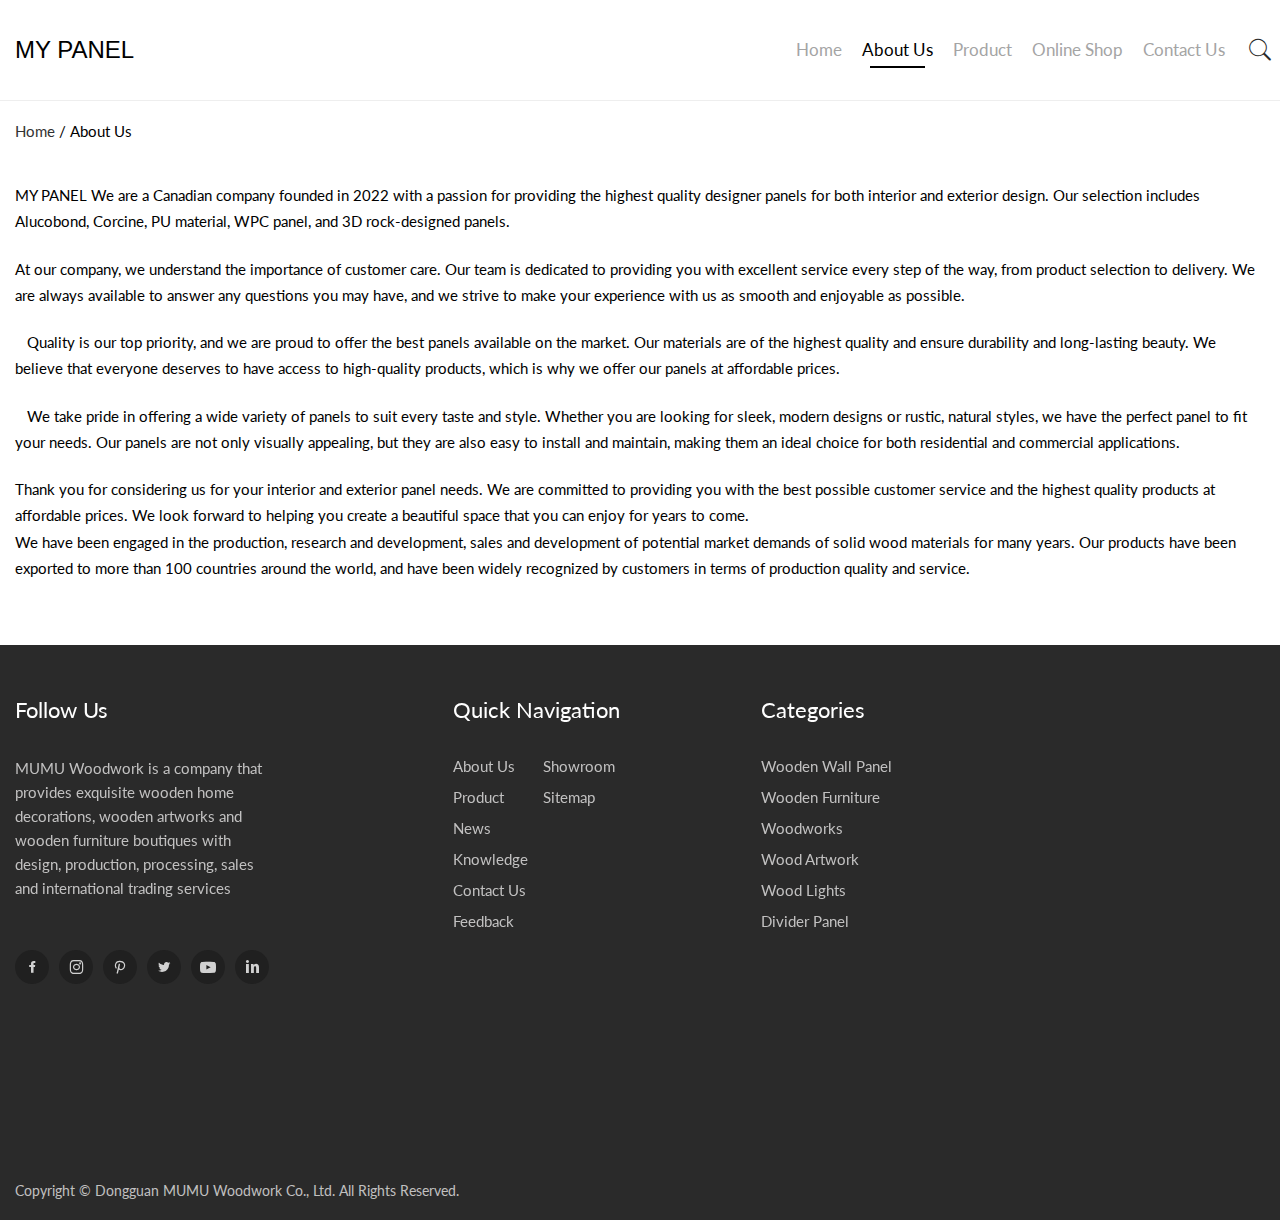
==== commit 70c189e0: "Add files via upload" ====
--- a/aboutus.html
+++ b/aboutus.html
@@ -53,7 +53,7 @@
   <!-- header -->
   <header>
     <div class="container flex-jc-sb"><a href="https://www.mumu-ing.com/" class="logo">
-        <p style="font-family: Arial, Helvetica, sans-serif; font-size: x-large;">MY PANEL STORE</p>
+        <p style="font-family: Arial, Helvetica, sans-serif; font-size: x-large;">MY PANEL</p>
       </a>
       <div class="head-box">
         <div class="search-box">
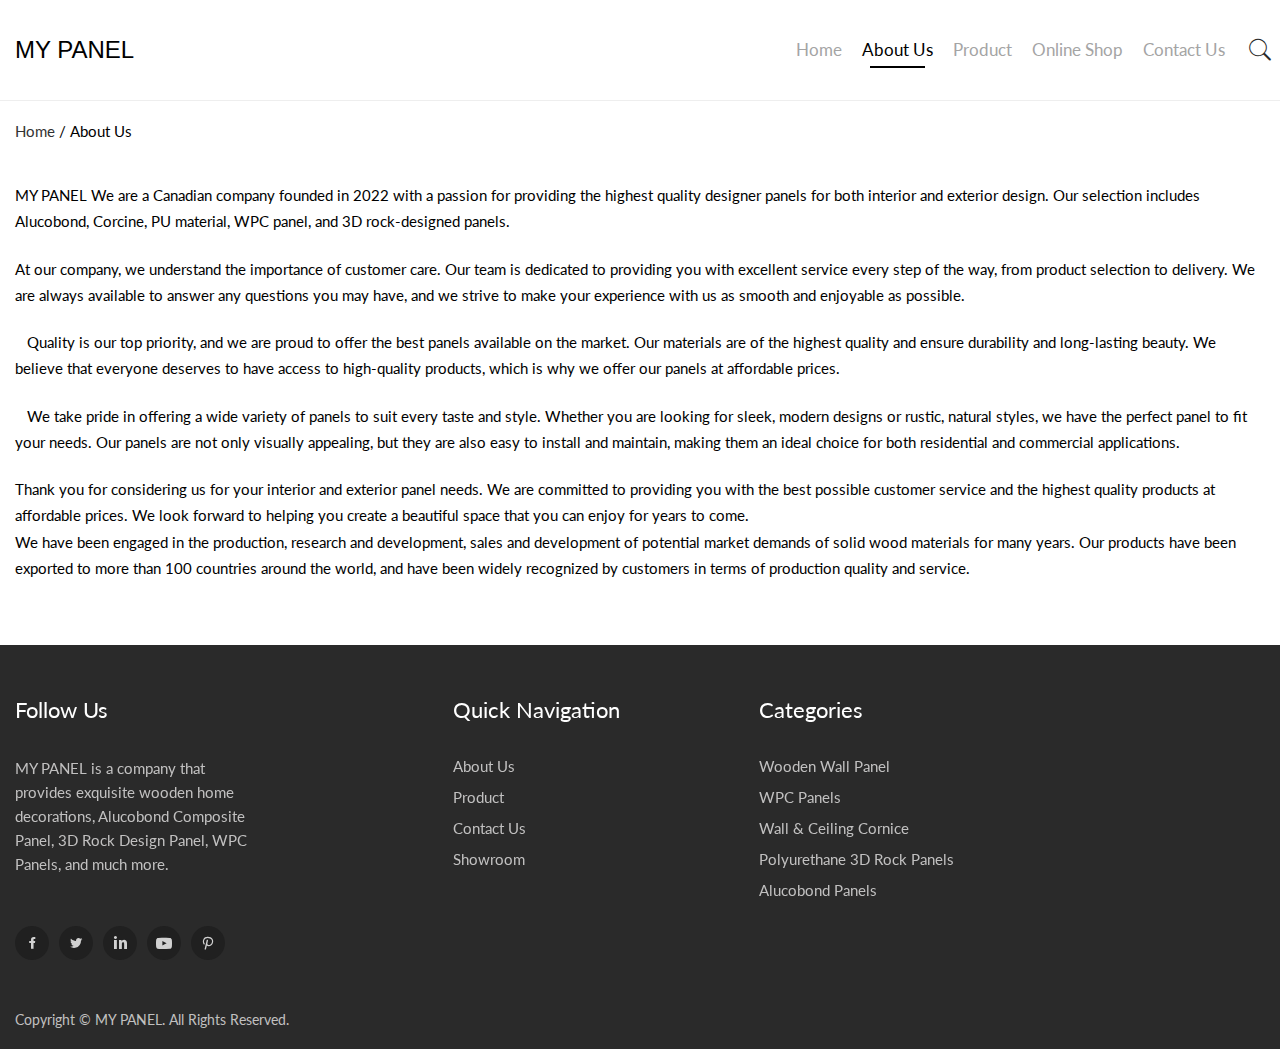
==== commit c582fd9a: "Add files via upload" ====
--- a/aboutus.html
+++ b/aboutus.html
@@ -66,24 +66,24 @@
             <li id="liHome"> <a href="index.html" class="inmenu">Home</a></li>
             <li id="liabout-us"> <a href="aboutus.html" class="inmenu_1">About Us</a></li>
             <li id="liproducts" onmouseover="displaySubMenu(this)" onmouseout="hideSubMenu(this)"><a
-                href="https://www.mumu-ing.com/products" class="inmenu">Product</a>
+                href="products.html" class="inmenu">Product</a>
               <ul class="submenu nav0">
-                <li class="side_nav1" id="HeadProCat1"><a href="https://www.mumu-ing.com/wood-decorative-panels/">Wooden
+                <li class="side_nav1" id="HeadProCat1"><a href="products.html">Wooden
                     Wall Panel</a></li>
-                <li class="side_nav1" id="HeadProCat2"><a href="https://www.mumu-ing.com/wooden-furniture/">Alucobond
+                <li class="side_nav1" id="HeadProCat2"><a href="products.html">Alucobond
                     Panels</a></li>
-                <li class="side_nav1" id="HeadProCat3"><a href="https://www.mumu-ing.com/wooden-gifts/">3D Rock
+                <li class="side_nav1" id="HeadProCat3"><a href="products.html">3D Rock
                     Panels</a></li>
-                <li class="side_nav1" id="HeadProCat4"><a href="https://www.mumu-ing.com/wood-artwork/">WPC Panels</a>
-                </li>
-                <li class="side_nav1" id="HeadProCat5"><a href="https://www.mumu-ing.com/wood-lights/">PU Designers</a>
+                <li class="side_nav1" id="HeadProCat4"><a href="products.html">WPC Panels</a>
+                </li>
+                <li class="side_nav1" id="HeadProCat5"><a href="products.html">PU Designers</a>
                 </li>
 
               </ul>
             </li>
-            <li id="linewslist-1"><a href="https://www.mumu-ing.com/newslist-1" class="inmenu">Online Shop</a></li>
-
-            <li id="licontact-us"> <a href="https://www.mumu-ing.com/contact-us" class="inmenu">Contact Us</a></li>
+            <li id="linewslist-1"><a href="https://www.mypanel.store" class="inmenu">Online Shop</a></li>
+
+            <li id="licontact-us"> <a href="contactus.html" class="inmenu">Contact Us</a></li>
 
 
           </ul>
@@ -98,7 +98,7 @@
     <div class="inner-banner"><img src></div>
     <div class="page-box">
       <div class="container clearfix">
-        <div class="crumbs"><a href="https://www.mumu-ing.com/">Home</a> / <h1>About Us</h1>
+        <div class="crumbs"><a href="index.html">Home</a> / <h1>About Us</h1>
         </div>
         <div class="pageAll">
           <section>
@@ -133,8 +133,7 @@
           <div class="foot-item1 fadeUp">
             <h6>Follow Us</h6>
             <!-- footItem1 -->
-            <p>MUMU Woodwork is a company that provides exquisite wooden home decorations, wooden artworks and wooden
-              furniture boutiques with design, production, processing, sales and international trading services</p>
+            <p>MY PANEL is a company that provides exquisite wooden home decorations, Alucobond Composite Panel, 3D Rock Design Panel, WPC Panels, and much more.</p>
             <div class="fshare">
               <a href="https://www.facebook.com/mumudesign.dongguan/" target="_blank" rel="nofollow" title="facebook"><i
                   class="iconfont icon-facebook"></i></a>
@@ -152,20 +151,20 @@
             <div class="foot-item2 fadeUp">
               <h6>Quick Navigation</h6>
               <ul class="fnav">
-                <li id="li_Menu101_about-us"> <a href="https://www.mumu-ing.com/about-us" class="inmenu_1">About Us</a>
-                </li>
-                <li id="li_Menu101_products"> <a href="https://www.mumu-ing.com/products" class="inmenu">Product</a>
-                </li>
-                <li id="li_Menu101_newslist-1"> <a href="https://www.mumu-ing.com/newslist-1" class="inmenu">News</a>
-                </li>
-                <li id="li_Menu101_Info"> <a href="https://www.mumu-ing.com/info/" class="inmenu">Knowledge</a></li>
-                <li id="li_Menu101_contact-us"> <a href="https://www.mumu-ing.com/contact-us" class="inmenu">Contact
+                <li id="li_Menu101_about-us"> <a href="aboutus.html" class="inmenu">About Us</a>
+                </li>
+                <li id="li_Menu101_products"> <a href="products.html" class="inmenu">Product</a>
+                </li>
+               
+                </li>
+                
+                <li id="li_Menu101_contact-us"> <a href="contactus.html" class="inmenu">Contact
                     Us</a></li>
-                <li id="li_Menu101_inquiry"> <a href="https://www.mumu-ing.com/inquiry" class="inmenu">Feedback</a></li>
+                
                 <li id="li_Menu101_showroom"> <a href="https://www.mumu-ing.com/showroom/decorative-wall-painting/"
                     class="inmenu">Showroom</a></li>
 
-                <li id="li_Menu101_sitemap"><a href="/sitemap.xml" class="inmenu">Sitemap</a></li>
+                
               </ul>
             </div>
             <div class="foot-item3 fadeUp">
@@ -174,17 +173,15 @@
               <ul class="fpronav">
                 <li class="side_nav1" id="HeadProCat1"><a href="https://www.mumu-ing.com/wood-decorative-panels/">Wooden
                     Wall Panel</a></li>
-                <li class="side_nav1" id="HeadProCat2"><a href="https://www.mumu-ing.com/wooden-furniture/">Wooden
-                    Furniture</a></li>
-                <li class="side_nav1" id="HeadProCat3"><a href="https://www.mumu-ing.com/wooden-gifts/">Woodworks</a>
-                </li>
-                <li class="side_nav1" id="HeadProCat4"><a href="https://www.mumu-ing.com/wood-artwork/">Wood Artwork</a>
-                </li>
-                <li class="side_nav1" id="HeadProCat5"><a href="https://www.mumu-ing.com/wood-lights/">Wood Lights</a>
-                </li>
-                <li class="side_nav1" id="HeadProCat6"><a href="https://www.mumu-ing.com/divider-panel/">Divider
-                    Panel</a></li>
-
+                <li class="side_nav1" id="HeadProCat2"><a href="https://www.mumu-ing.com/wooden-furniture/">WPC
+                    Panels</a></li>
+                <li class="side_nav1" id="HeadProCat3"><a href="https://www.mumu-ing.com/wooden-gifts/">Wall & Ceiling Cornice</a>
+                </li>
+                <li class="side_nav1" id="HeadProCat4"><a href="https://www.mumu-ing.com/wood-artwork/">Polyurethane 3D Rock Panels</a>
+                </li>
+                <li class="side_nav1" id="HeadProCat5"><a href="https://www.mumu-ing.com/wood-lights/">Alucobond Panels</a>
+                </li>
+        
               </ul>
             </div>
             <div class="foot-item4 fadeUp">
@@ -192,21 +189,19 @@
               <ul class="fcontact">
                 <li>
                   <p>E-mail:</p>
-                  <p><a href="mailto:jerry@mumu-ing.com" id="T9">jerry@mumu-ing.com</a></p>
-                </li>
-                <li>
-                  <p>Phone:</p>
-                  <p><a href="tel:+8613751136372">+8613751136372</a></p>
-                </li>
-                <li>
-                  <p>Telephone:</p>
-                  <p><a href="tel:+86-769-89793850">+86-769-89793850</a></p>
+                  <p><a href="mailto:jerry@mumu-ing.com" id="T9">Info@mypanel.store</a></p>
+                </li>
+                <li>
+                  
+                </li>
+                <li>
+                  
                 </li>
                 <!-- footcontinfo -->
 
                 <li>
                   <p>Address:</p>
-                  <p>Room No.2602, Universal Commerce Center,Dongguan, China 523073</p>
+                  <p>Missisauga, Ontario, Canada</p>
                 </li>
               </ul>
             </div>
@@ -216,22 +211,11 @@
     </div>
     <div class="foot-b">
       <div class="container">
-        <p class="copyright">Copyright © Dongguan MUMU Woodwork Co., Ltd. All Rights Reserved.</p>
+        <p class="copyright">Copyright © MY PANEL. All Rights Reserved.</p>
       </div>
     </div>
     <p class="gotop"><i class="iconfont icon-arrow-t"></i></p>
-    <!-- mobile display -->
-    <div class="mobile-bottom">
-      <div class="mobile-bottom-item"><a href="https://api.whatsapp.com/send?l=en&phone=8613751136372" id="M8"
-          target="_blank" rel="nofollow" title="whatsapp"><i class="iconfont icon-whatsapp"
-            aria-hidden="true"></i>whatsapp</a></div>
-      <div class="mobile-bottom-item"><a href="tel:+8613751136372" id="M7" target="_blank" rel="nofollow"
-          title="phone"><i class="iconfont icon-phone" aria-hidden="true"></i>phone</a></div>
-      <div class="mobile-bottom-item"><a href="mailto:jerry@mumu-ing.com" id="M9" target="_blank" rel="nofollow"
-          title="E-mail"><i class="iconfont icon-email" aria-hidden="true"></i>E-mail</a></div>
-      <div class="mobile-bottom-item"><a href="/contact-us" title="Inquiry"><i class="iconfont icon-liaotian"
-            aria-hidden="true"></i>Inquiry</a></div>
-    </div>
+ 
   </footer>
   <!-- script -->
   <script src="js/jquery-3.6.0.js"></script>
@@ -245,13 +229,10 @@
   <script src="js/js408.js"></script>
   <script src="js/float28101.js" type="text/javascript"></script>
   <script>
-    $('.fshare a:nth-child(1)').after($('.fshare a:last-child')).after('<a href="https://www.instagram.com/mumudesign_com/" target="_blank" rel="nofollow" title="instagram"><i class="iconfont icon-ins"></i></a>')
+   
     $('.fshare').append($('.fshare a:nth-child(5)'))
-    $('.fcontact li:nth-child(1)').after('<li><p>Fax:</p><p>+86-769-89793851</p></li>')
     $('.fcontact').prepend($('.fcontact li:eq(3)'))
     $('.fcontact li:eq(3)').after($('.fcontact li:eq(1)'))
-    $('.fcontact li:last-child>p:nth-child(1)').text('Address:  Selling Centre：')
-    $('.fcontact').append('<li><p>Production Centre：</p><p>No.100,Mingzhuroad,Sha Tian Town,Dongguan,China 523073</p></li>')
   </script>
 
 </body>
--- a/css/style.css
+++ b/css/style.css
@@ -2662,7 +2662,7 @@
     position: absolute;
     width: 180px;
     height: 180px;
-    background-color: hsla(0, 0%, 80%, .6);
+    background-color:(0, 0%, 80%, .6);
     border: 1px solid #EEE;
     display: none;
     cursor: move
@@ -3421,7 +3421,7 @@
         left: 0;
         top: 1rem;
         transition: all .3s ease-in-out;
-        background: #a9a9a9;
+        background: black;
         height: 0;
         padding: 0 .6rem;
         overflow: hidden;
@@ -3512,7 +3512,7 @@
         opacity: 1;
         position: inherit;
         transform: rotateX(0);
-        background-color: #a9a9a9;
+        background-color: black;
         border: none;
         width: 100%;
         z-index: 0;
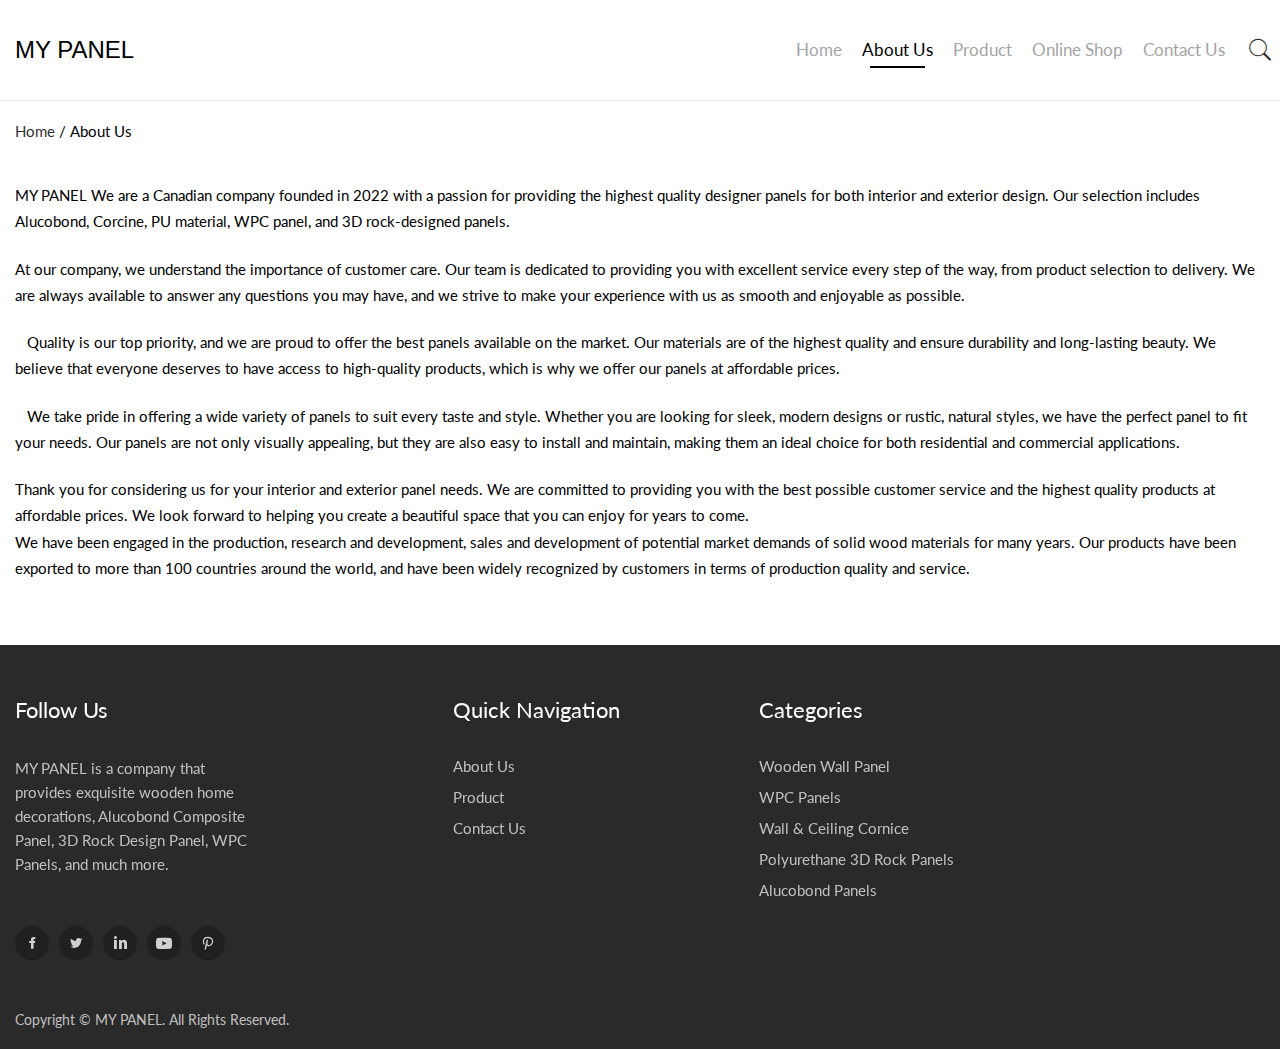
==== commit b2ee609e: "Add files via upload" ====
--- a/aboutus.html
+++ b/aboutus.html
@@ -72,7 +72,7 @@
                     Wall Panel</a></li>
                 <li class="side_nav1" id="HeadProCat2"><a href="products.html">Alucobond
                     Panels</a></li>
-                <li class="side_nav1" id="HeadProCat3"><a href="products.html">3D Rock
+                <li class="side_nav1" id="HeadProCat3"><a href="product3.html">3D Rock
                     Panels</a></li>
                 <li class="side_nav1" id="HeadProCat4"><a href="products.html">WPC Panels</a>
                 </li>
@@ -161,9 +161,7 @@
                 <li id="li_Menu101_contact-us"> <a href="contactus.html" class="inmenu">Contact
                     Us</a></li>
                 
-                <li id="li_Menu101_showroom"> <a href="https://www.mumu-ing.com/showroom/decorative-wall-painting/"
-                    class="inmenu">Showroom</a></li>
-
+                
                 
               </ul>
             </div>
@@ -171,15 +169,15 @@
               <h6>Categories</h6>
               <!-- fprotype -->
               <ul class="fpronav">
-                <li class="side_nav1" id="HeadProCat1"><a href="https://www.mumu-ing.com/wood-decorative-panels/">Wooden
+                <li class="side_nav1" id="HeadProCat1"><a href="products.html">Wooden
                     Wall Panel</a></li>
-                <li class="side_nav1" id="HeadProCat2"><a href="https://www.mumu-ing.com/wooden-furniture/">WPC
+                <li class="side_nav1" id="HeadProCat2"><a href="products.html">WPC
                     Panels</a></li>
-                <li class="side_nav1" id="HeadProCat3"><a href="https://www.mumu-ing.com/wooden-gifts/">Wall & Ceiling Cornice</a>
-                </li>
-                <li class="side_nav1" id="HeadProCat4"><a href="https://www.mumu-ing.com/wood-artwork/">Polyurethane 3D Rock Panels</a>
-                </li>
-                <li class="side_nav1" id="HeadProCat5"><a href="https://www.mumu-ing.com/wood-lights/">Alucobond Panels</a>
+                <li class="side_nav1" id="HeadProCat3"><a href="products.html">Wall & Ceiling Cornice</a>
+                </li>
+                <li class="side_nav1" id="HeadProCat4"><a href="product3.html">Polyurethane 3D Rock Panels</a>
+                </li>
+                <li class="side_nav1" id="HeadProCat5"><a href="products.html">Alucobond Panels</a>
                 </li>
         
               </ul>
